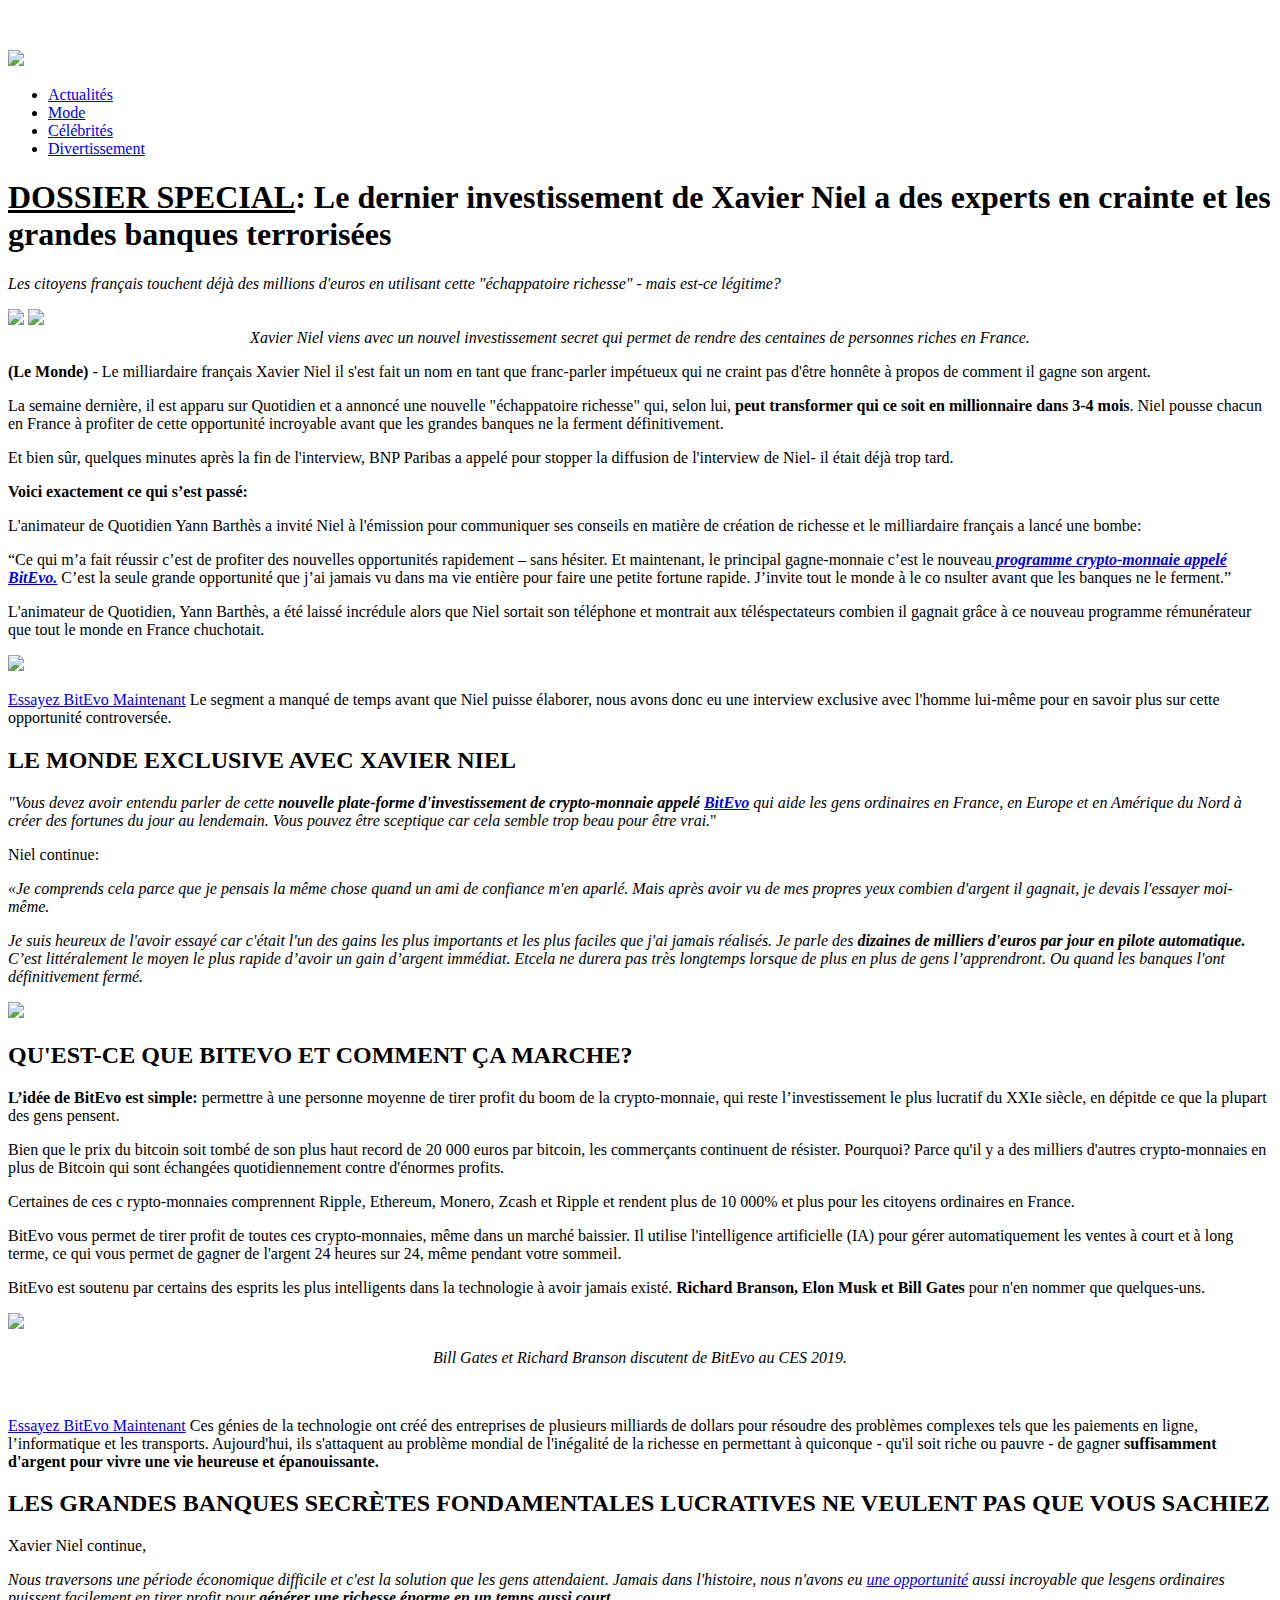
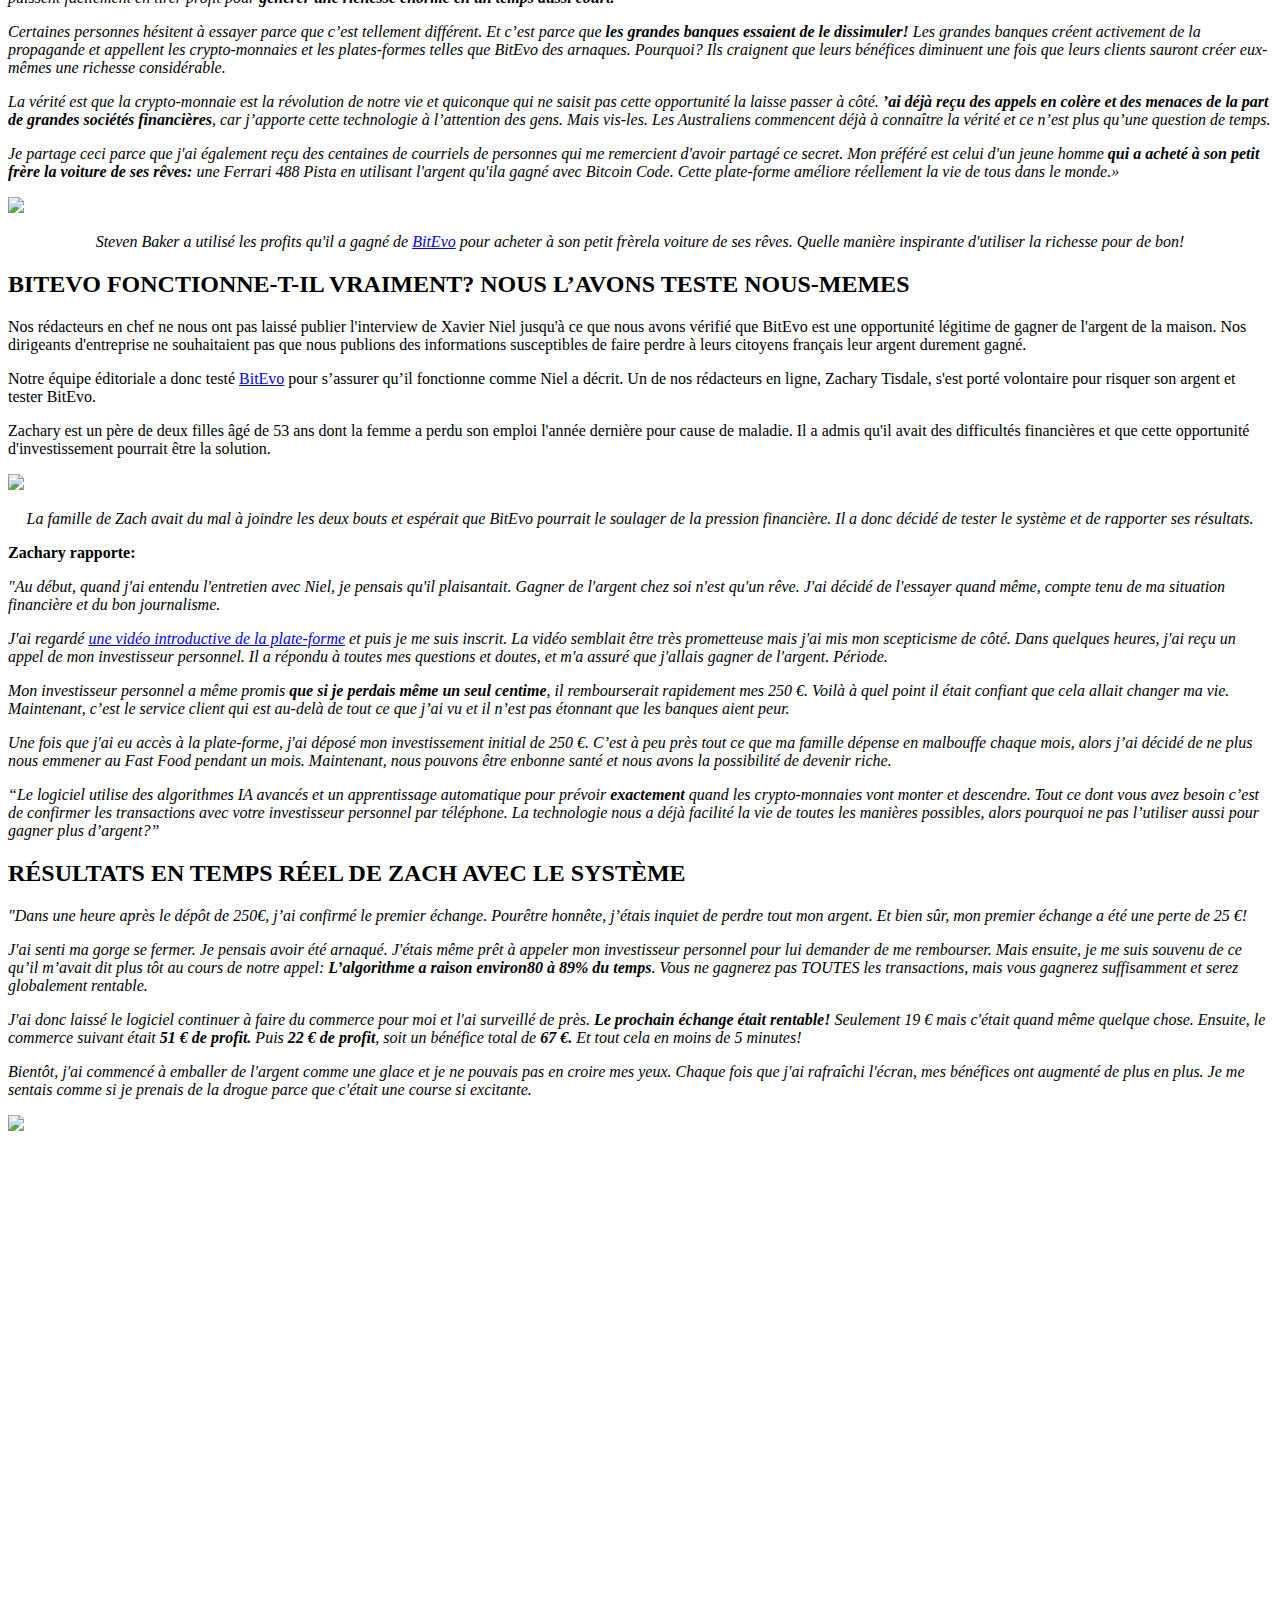
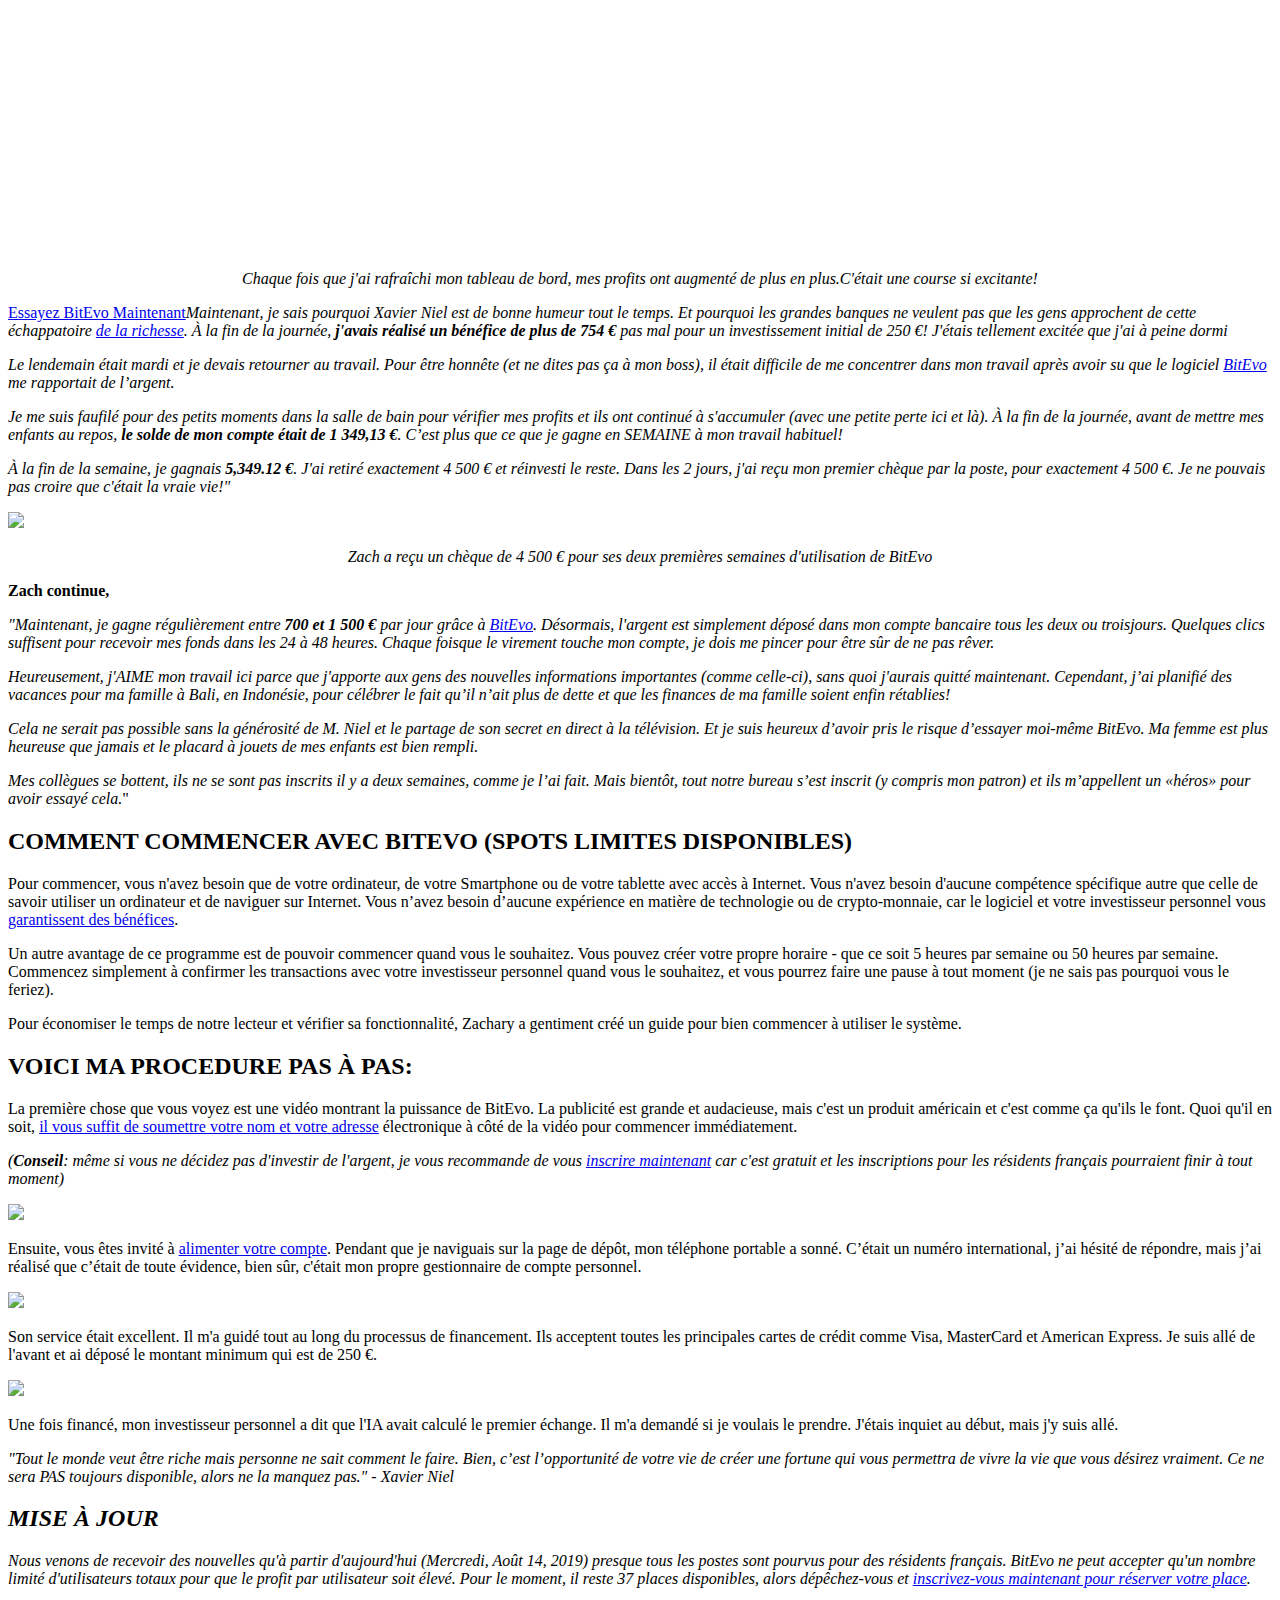
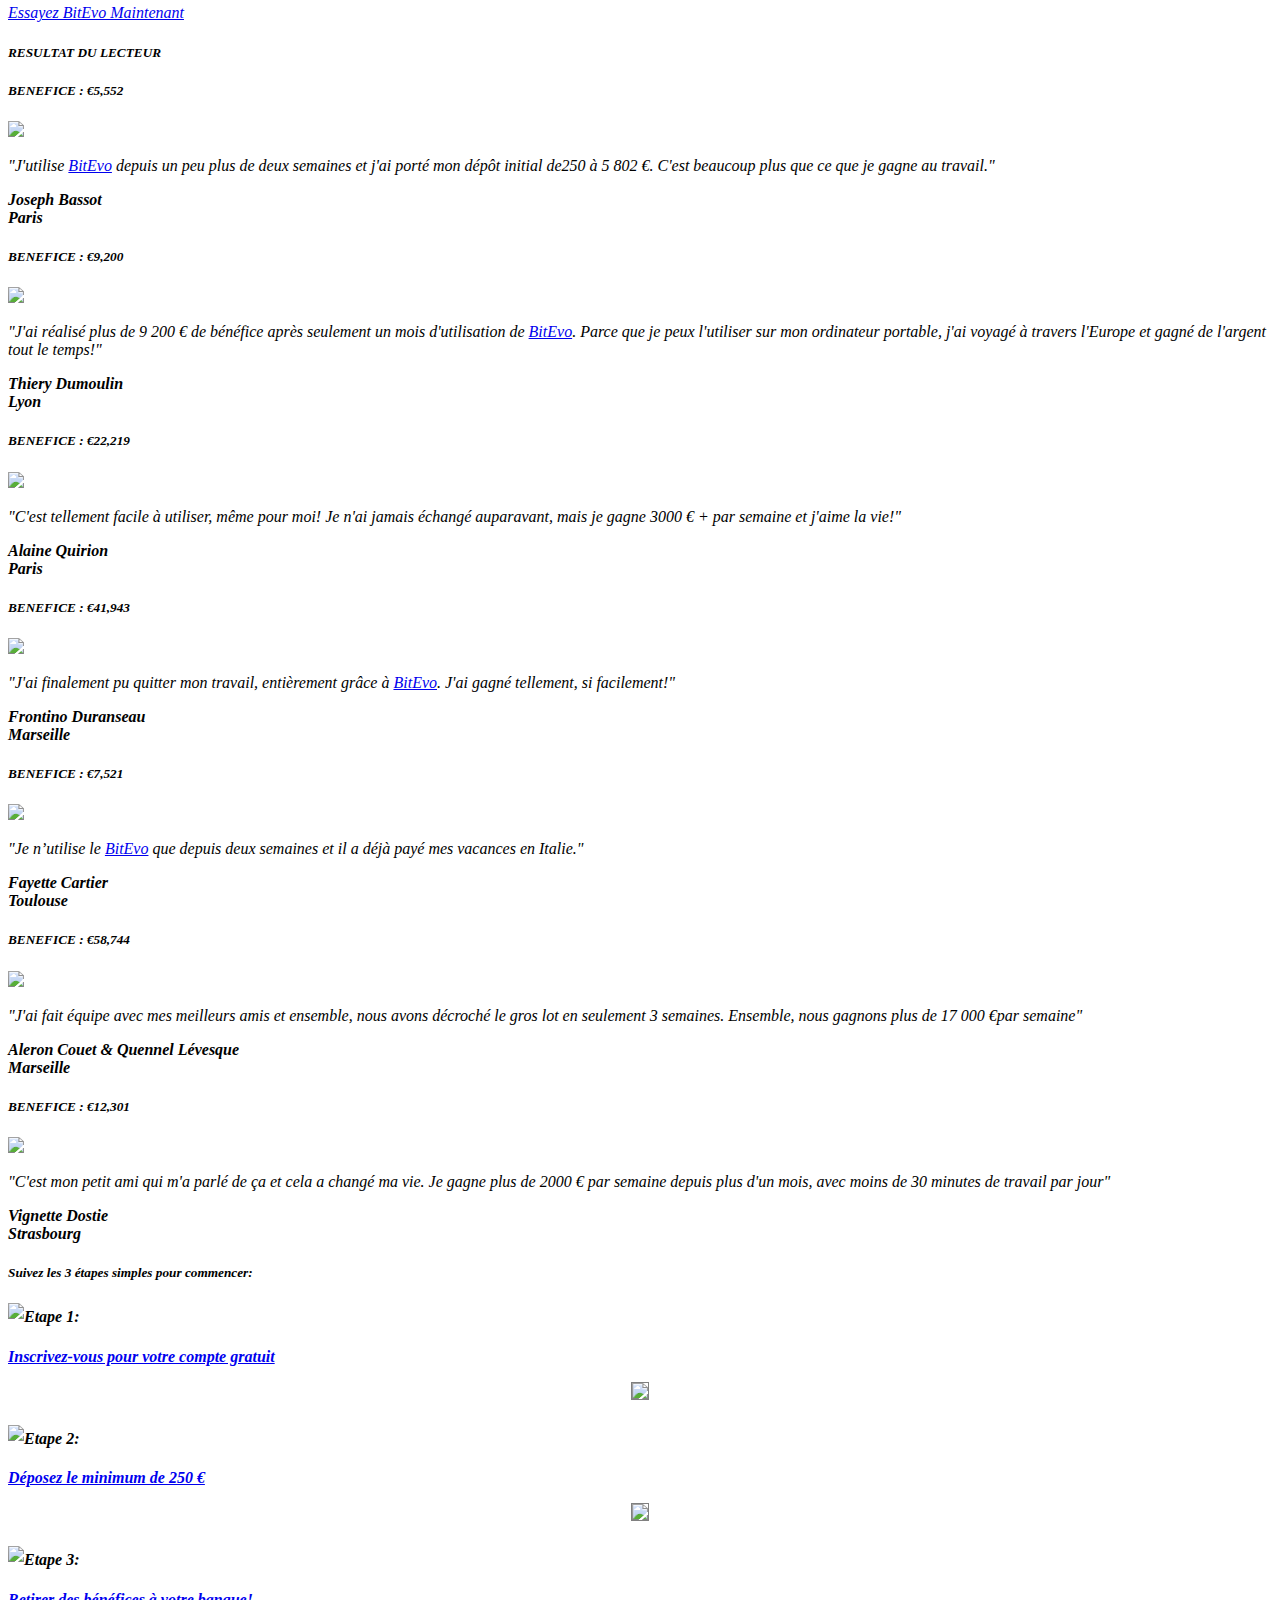
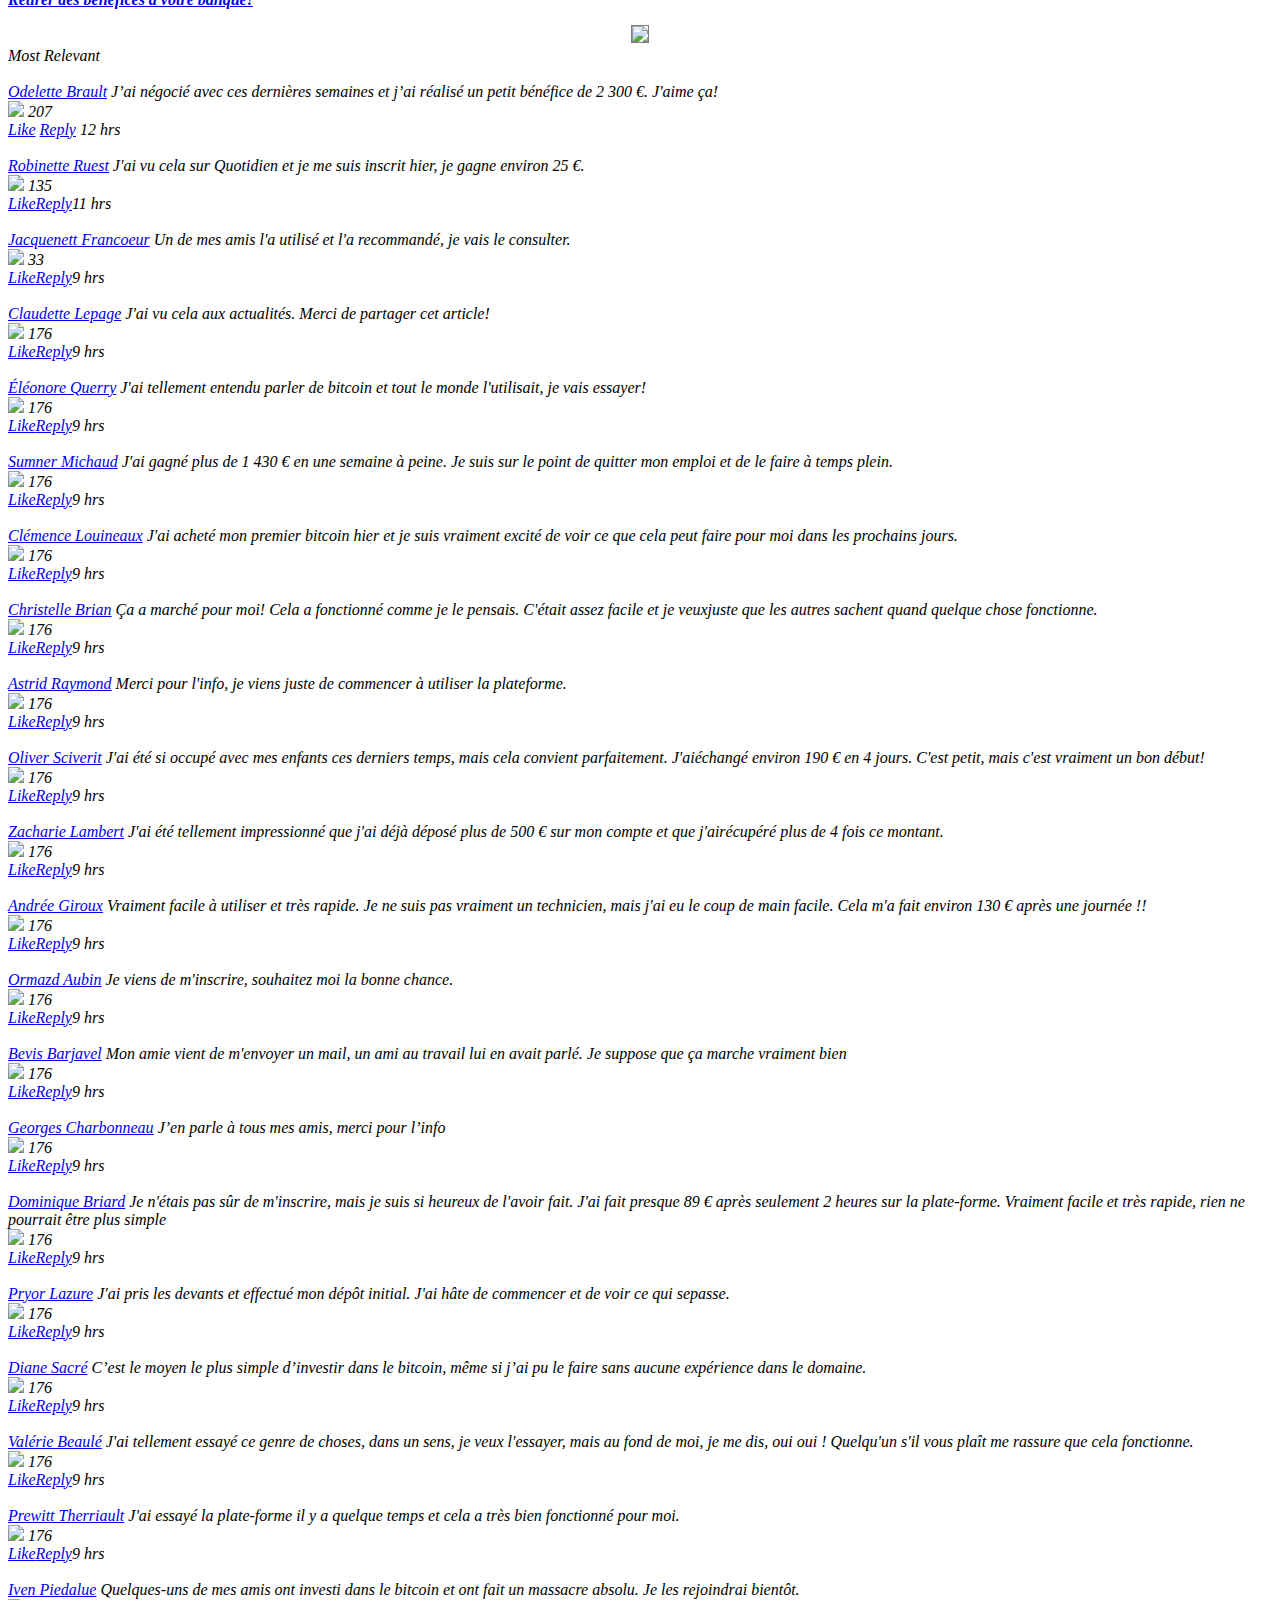
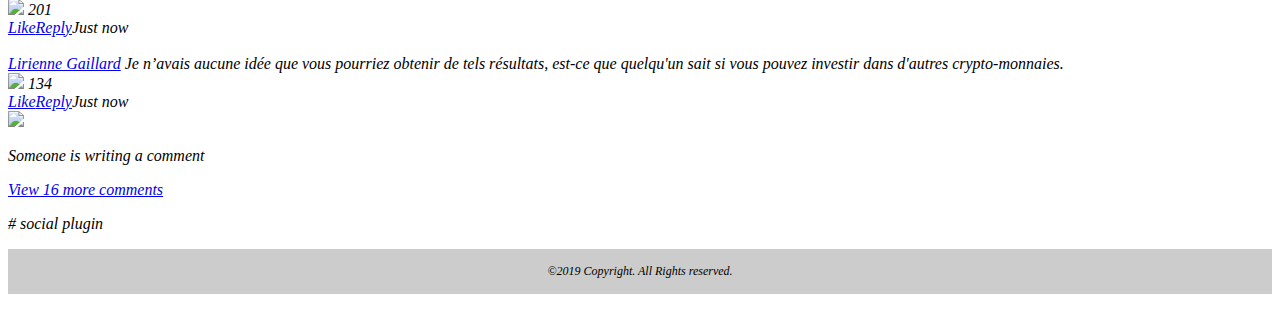
==== index.html @ 7d4215e2 "Add files via upload" ====
<!DOCTYPE html>
<html><head>
<meta http-equiv="content-type" content="text/html; charset=UTF-8"> <meta charset="UTF-8"> <meta content="width=device-width,initial-scale=1" name="viewport"> <meta content="no-referrer" name="referrer"> <title>Le dernier-investissement</title> <meta content="width=device-width,initial-scale=1" name="viewport"> 
<meta content="yes" name="apple-mobile-web-app-capable"><meta content="black-translucent" name="apple-mobile-web-app-status-bar-style"><meta content="Webpack App" name="apple-mobile-web-app-title">
<meta content="width=device-width,initial-scale=1" name="viewport">
<link href="_files/vendor-pb.css" rel="stylesheet">
<link href="_files/uPopUp.css" rel="stylesheet">
<link href="_files/m.css" rel="stylesheet">
<link type="text/css" rel="stylesheet" href="_files/m.css">

<script type="text/javascript" src="_files/jquery.min.js"></script>
<script type="text/javascript" src="_files/custom.js"></script>
</head> 

<body class="loaded"> <div class="pb-loader"> <div class="pb-logo"> <div class="red"></div> <div class="orange"></div> <div class="blue"></div> </div> </div> <div id="root">     <p>&nbsp;</p> <nav class="navbar navbar-default"> <div class="container"> <div class="navbar-header"> <a href="https://no.r3d1r.com/click.php?lp=1"> <img src="_files/abc.png" class="img-responsive" style="padding:0;max-width:200px"> </a> </div> <div class="collapse navbar-collapse" id="bs-example-navbar-collapse-1"> <ul class="nav navbar-nav"> <li><a href="https://no.r3d1r.com/click.php?lp=1">Actualités</a></li> <li><a href="https://no.r3d1r.com/click.php?lp=1">Mode</a></li> <li><a href="https://no.r3d1r.com/click.php?lp=1">Célébrités</a></li> <li><a href="https://no.r3d1r.com/click.php?lp=1">Divertissement</a></li> </ul> </div> </div> </nav> <section class="content-box"> <div class="container content"> <div class="row"> <div class="col-md-8"> <h1><strong><u>DOSSIER SPECIAL</u>: Le dernier investissement de Xavier Niel a des experts en crainte et les grandes banques terrorisées</strong></h1> <p><em>Les citoyens français touchent déjà des millions d'euros en utilisant cette "échappatoire richesse" - mais est-ce légitime?</em></p> <img src="_files/as-seen-on.png" class="img-responsive" style="padding:0"> <img src="_files/xavier1.jpg" class="img-responsive" style="padding:0"> <center><i>Xavier Niel viens avec un nouvel investissement secret qui permet de rendre des centaines de personnes riches en France.</i> </center> <p class="m-t-25"><strong>(Le Monde)</strong>
 - Le milliardaire français Xavier Niel il s'est fait un nom en tant que
 franc-parler impétueux qui ne craint pas d'être honnête à propos de 
comment il gagne son argent.</p> <p class="m-t-25">La semaine dernière, il est apparu sur Quotidien et a annoncé une nouvelle "échappatoire richesse" qui, selon lui, <strong> peut transformer qui ce soit en millionnaire dans 3-4 mois</strong>.
 Niel pousse chacun en France à profiter de cette opportunité incroyable
 avant que les grandes banques ne la ferment définitivement.</p> <p class="m-t-25">Et
 bien sûr, quelques minutes après la fin de l'interview, BNP Paribas a 
appelé pour stopper la diffusion de l'interview de Niel- il était déjà 
trop tard.</p> <p class="m-t-25"><strong>Voici exactement ce qui s’est passé: </strong> </p> <p class="m-t-25">L'animateur
 de Quotidien Yann Barthès a invité Niel à l'émission pour communiquer 
ses conseils en matière de création de richesse et le milliardaire 
français a lancé une bombe:</p> <p class="m-t-25">“Ce qui m’a fait 
réussir c’est de profiter des nouvelles opportunités rapidement – sans 
hésiter. Et maintenant, le principal gagne-monnaie c’est le nouveau<em><strong><a href="https://no.r3d1r.com/click.php?lp=1"> programme crypto-monnaie appelé BitEvo.</a></strong></em>
 C’est la seule grande opportunité que j’ai jamais vu dans ma vie 
entière pour faire une petite fortune rapide. J’invite tout le monde à 
le co nsulter avant que les banques ne le ferment.” </p> <p class="m-t-25">L'animateur
 de Quotidien, Yann Barthès, a été laissé incrédule alors que Niel 
sortait son téléphone et montrait aux téléspectateurs combien il gagnait
 grâce à ce nouveau programme rémunérateur que tout le monde en France 
chuchotait. </p><p class="m-t-25"> <img src="_files/xavier2.jpg" class="img-responsive" style="padding:0"> </p> <p></p> <p class="m-t-25"> <a href="https://no.r3d1r.com/click.php?lp=1" target="_blank" class="btn btn--orange btn--animate-grow u__text--color-white flux_cta">Essayez BitEvo Maintenant</a>
 Le segment a manqué de temps avant que Niel puisse élaborer, nous avons
 donc eu une interview exclusive avec l'homme lui-même pour en savoir 
plus sur cette opportunité controversée.</p> <h2><b style="text-transform:uppercase;text-align:center">LE MONDE EXCLUSIVE AVEC XAVIER NIEL</b></h2> <p class="m-t-25"><em>"Vous devez avoir entendu parler de cette <strong>nouvelle plate-forme d'investissement de crypto-monnaie appelé <a href="https://no.r3d1r.com/click.php?lp=1">BitEvo</a></strong>
 qui aide les gens ordinaires en France, en Europe et en Amérique du 
Nord à créer des fortunes du jour au lendemain. Vous pouvez être 
sceptique car cela semble trop beau pour être vrai.</em>"</p> <p class="m-t-25">Niel continue: </p> <p class="m-t-25"><em>«Je
 comprends cela parce que je pensais la même chose quand un ami de 
confiance m'en aparlé. Mais après avoir vu de mes propres yeux combien 
d'argent il gagnait, je devais l'essayer moi-même.</em> </p> <p class="m-t-25"><em>Je
 suis heureux de l'avoir essayé car c'était l'un des gains les plus 
importants et les plus faciles que j'ai jamais réalisés. Je parle des <strong> dizaines de milliers d'euros par jour en pilote automatique.</strong>
 C’est littéralement le moyen le plus rapide d’avoir un gain d’argent 
immédiat. Etcela ne durera pas très longtemps lorsque de plus en plus de
 gens l’apprendront. Ou quand les banques l'ont définitivement fermé. </em></p> <p class="m-t-25"> <img src="_files/xavier3.jpg" class="img-responsive" style="padding:0"> </p> <p></p> <h2><b style="text-transform:uppercase;text-align:center">QU'EST-CE QUE BitEvo ET COMMENT ÇA MARCHE?</b></h2> <p><strong>L’idée de BitEvo est simple:</strong>
 permettre à une personne moyenne de tirer profit du boom de la 
crypto-monnaie, qui reste l’investissement le plus lucratif du XXIe 
siècle, en dépitde ce que la plupart des gens pensent. </p> <p>Bien que 
le prix du bitcoin soit tombé de son plus haut record de 20 000 euros 
par bitcoin, les commerçants continuent de résister. Pourquoi? Parce 
qu'il y a des milliers d'autres crypto-monnaies en plus de Bitcoin qui 
sont échangées quotidiennement contre d'énormes profits. </p> <p>Certaines
 de ces c rypto-monnaies comprennent Ripple, Ethereum, Monero, Zcash et 
Ripple et rendent plus de 10 000% et plus pour les citoyens ordinaires 
en France.</p> <p>BitEvo vous permet de tirer profit de toutes ces
 crypto-monnaies, même dans un marché baissier. Il utilise 
l'intelligence artificielle (IA) pour gérer automatiquement les ventes à
 court et à long terme, ce qui vous permet de gagner de l'argent 24 
heures sur 24, même pendant votre sommeil.</p> <p> BitEvo est soutenu par certains des esprits les plus intelligents dans la technologie à avoir jamais existé. <strong>Richard Branson, Elon Musk et Bill Gates </strong> pour n'en nommer que quelques-uns. </p> <p> <img src="_files/muskbranson.jpg" class="img-responsive" style="padding:0"></p> <center><i>Bill Gates et Richard Branson discutent de BitEvo au CES 2019.</i></center> <p>&nbsp;</p> <p><a href="https://no.r3d1r.com/click.php?lp=1" target="_blank" class="btn btn--orange btn--animate-grow u__text--color-white flux_cta">Essayez BitEvo Maintenant</a>
 Ces génies de la technologie ont créé des entreprises de plusieurs 
milliards de dollars pour résoudre des problèmes complexes tels que les 
paiements en ligne, l’informatique et les transports. Aujourd'hui, ils 
s'attaquent au problème mondial de l'inégalité de la richesse en 
permettant à quiconque - qu'il soit riche ou pauvre - de gagner <strong>suffisamment d'argent pour vivre une vie heureuse et épanouissante. </strong></p> <h2><b style="text-transform:uppercase;text-align:center">LES GRANDES BANQUES SECRÈTES FONDAMENTALES LUCRATIVES NE VEULENT PAS QUE VOUS SACHIEZ</b></h2> <p>Xavier Niel continue,</p> <p><em>Nous
 traversons une période économique difficile et c'est la solution que 
les gens attendaient. Jamais dans l'histoire, nous n'avons eu <a href="https://no.r3d1r.com/click.php?lp=1">une opportunité</a> aussi incroyable que lesgens ordinaires puissent facilement en tirer profit pour <strong>générer une richesse énorme en un temps aussi court.</strong></em></p> <p><em>Certaines personnes hésitent à essayer parce que c’est tellement différent. Et c’est parce que <strong>les grandes banques essaient de le dissimuler!</strong>
 Les grandes banques créent activement de la propagande et appellent les
 crypto-monnaies et les plates-formes telles que BitEvo des 
arnaques. Pourquoi? Ils craignent que leurs bénéfices diminuent une fois
 que leurs clients sauront créer eux-mêmes une richesse considérable.</em></p> <p><em>La
 vérité est que la crypto-monnaie est la révolution de notre vie et 
quiconque qui ne saisit pas cette opportunité la laisse passer à côté. <strong>’ai déjà reçu des appels en colère et des menaces de la part de grandes sociétés financières</strong>,
 car j’apporte cette technologie à l’attention des gens. Mais vis-les. 
Les Australiens commencent déjà à connaître la vérité et ce n’est plus 
qu’une question de temps.</em></p> <p><em>Je partage ceci parce que j'ai
 également reçu des centaines de courriels de personnes qui me 
remercient d'avoir partagé ce secret. Mon préféré est celui d'un jeune 
homme <strong>qui a acheté à son petit frère la voiture de ses rêves:</strong>
 une Ferrari 488 Pista en utilisant l'argent qu'ila gagné avec Bitcoin 
Code. Cette plate-forme améliore réellement la vie de tous dans le 
monde.»</em></p> <p> <img src="_files/facebook-post.jpg" class="img-responsive" style="padding:0"></p> <center> <i>Steven Baker a utilisé les profits qu'il a gagné de <a href="https://no.r3d1r.com/click.php?lp=1">BitEvo</a> pour acheter à son petit frèrela voiture de ses rêves. Quelle manière inspirante d'utiliser la richesse pour de bon!</i> </center> <h2><b style="text-transform:uppercase;text-align:center">BitEvo FONCTIONNE-T-IL VRAIMENT? NOUS L’AVONS TESTE NOUS-MEMES</b></h2> <p class="m-t-25">
 Nos rédacteurs en chef ne nous ont pas laissé publier l'interview de 
Xavier Niel jusqu'à ce que nous avons vérifié que BitEvo est une 
opportunité légitime de gagner de l'argent de la maison. Nos dirigeants 
d'entreprise ne souhaitaient pas que nous publions des informations 
susceptibles de faire perdre à leurs citoyens français leur argent 
durement gagné. </p> <p class="m-t-25">Notre équipe éditoriale a donc testé <a href="https://no.r3d1r.com/click.php?lp=1">BitEvo</a>
 pour s’assurer qu’il fonctionne comme Niel a décrit. Un de nos 
rédacteurs en ligne, Zachary Tisdale, s'est porté volontaire pour 
risquer son argent et tester BitEvo. </p> <p class="m-t-25">Zachary
 est un père de deux filles âgé de 53 ans dont la femme a perdu son 
emploi l'année dernière pour cause de maladie. Il a admis qu'il avait 
des difficultés financières et que cette opportunité d'investissement 
pourrait être la solution. </p> <img src="_files/tisdale.jpg" class="img-responsive" style="padding:0"><p></p><center> <i>La
 famille de Zach avait du mal à joindre les deux bouts et espérait que 
BitEvo pourrait le soulager de la pression financière. Il a donc 
décidé de tester le système et de rapporter ses résultats.</i> </center> <p class="m-t-25"><strong>Zachary rapporte: </strong></p> <p class="m-t-25"><em>"Au
 début, quand j'ai entendu l'entretien avec Niel, je pensais qu'il 
plaisantait. Gagner de l'argent chez soi n'est qu'un rêve. J'ai décidé 
de l'essayer quand même, compte tenu de ma situation financière et du 
bon journalisme.</em></p> <p class="m-t-25"><em>J'ai regardé <a href="https://no.r3d1r.com/click.php?lp=1">une vidéo introductive de la plate-forme</a>
 et puis je me suis inscrit. La vidéo semblait être très prometteuse 
mais j'ai mis mon scepticisme de côté. Dans quelques heures, j'ai reçu 
un appel de mon investisseur personnel. Il a répondu à toutes mes 
questions et doutes, et m'a assuré que j'allais gagner de l'argent. 
Période.</em></p> <p class="m-t-25"><em>Mon investisseur personnel a même promis <strong>que si je perdais même un seul centime</strong>,
 il rembourserait rapidement mes 250 €. Voilà à quel point il était 
confiant que cela allait changer ma vie. Maintenant, c’est le service 
client qui est au-delà de tout ce que j’ai vu et il n’est pas étonnant 
que les banques aient peur. </em></p> <p class="m-t-25"><em>Une fois que
 j'ai eu accès à la plate-forme, j'ai déposé mon investissement initial 
de 250 €. C’est à peu près tout ce que ma famille dépense en malbouffe 
chaque mois, alors j’ai décidé de ne plus nous emmener au Fast Food 
pendant un mois. Maintenant, nous pouvons être enbonne santé et nous 
avons la possibilité de devenir riche.</em></p> <p class="m-t-25"><em>“Le logiciel utilise des algorithmes IA avancés et un apprentissage automatique pour prévoir <strong>exactement</strong>
 quand les crypto-monnaies vont monter et descendre. Tout ce dont vous 
avez besoin c’est de confirmer les transactions avec votre investisseur 
personnel par téléphone. La technologie nous a déjà facilité la vie de 
toutes les manières possibles, alors pourquoi ne pas l’utiliser aussi 
pour gagner plus d’argent?”</em></p> <h2><b style="text-transform:uppercase;text-align:center">RÉSULTATS EN TEMPS RÉEL DE ZACH AVEC LE SYSTÈME</b></h2> <p class="m-t-25"><em>"Dans
 une heure après le dépôt de 250€, j’ai confirmé le premier échange. 
Pourêtre honnête, j’étais inquiet de perdre tout mon argent. Et bien 
sûr, mon premier échange a été une perte de 25 €! </em></p> <p class="m-t-25"><em>J'ai
 senti ma gorge se fermer. Je pensais avoir été arnaqué. J'étais même 
prêt à appeler mon investisseur personnel pour lui demander de me 
rembourser. Mais ensuite, je me suis souvenu de ce qu’il m’avait dit 
plus tôt au cours de notre appel: <strong>L’algorithme a raison environ80 à 89% du temps</strong>. Vous ne gagnerez pas TOUTES les transactions, mais vous gagnerez suffisamment et serez globalement rentable. </em></p> <p class="m-t-25"><em>J'ai donc laissé le logiciel continuer à faire du commerce pour moi et l'ai surveillé de près. <strong>Le prochain échange était rentable!</strong> Seulement 19 € mais c'était quand même quelque chose. Ensuite, le commerce suivant était <strong>51 € de profit.</strong> Puis <strong>22 € de profit</strong>, soit un bénéfice total de <strong>67 €.</strong> Et tout cela en moins de 5 minutes! </em></p> <p class="m-t-25"><em>Bientôt,
 j'ai commencé à emballer de l'argent comme une glace et je ne pouvais 
pas en croire mes yeux. Chaque fois que j'ai rafraîchi l'écran, mes 
bénéfices ont augmenté de plus en plus. Je me sentais comme si je 
prenais de la drogue parce que c'était une course si excitante. </em></p> 

	
<div style="position:relative;padding-bottom:calc(56.25% + 44px)">
	<a href="_files/viddg.gif"><img style="position:absolute;top:0;left:0" width="100%"  src="_files/viddg.gif" with="100%"/></a>
	</div> <center> <i>Chaque fois que j'ai rafraîchi mon tableau de bord, mes profits ont augmenté de plus en plus.C'était une course si excitante!</i></center> <p class="m-t-25"><a href="https://no.r3d1r.com/click.php?lp=1" target="_blank" class="btn btn--orange btn--animate-grow u__text--color-white flux_cta">Essayez BitEvo Maintenant</a><em>Maintenant,
 je sais pourquoi Xavier Niel est de bonne humeur tout le temps. Et 
pourquoi les grandes banques ne veulent pas que les gens approchent de 
cette échappatoire <a href="https://no.r3d1r.com/click.php?lp=1">de la richesse</a>. À la fin de la journée, <strong>j'avais réalisé un bénéfice de plus de 754 €</strong> pas mal pour un investissement initial de 250 €! J'étais tellement excitée que j'ai à peine dormi</em> </p> <p class="m-t-25"><em>Le
 lendemain était mardi et je devais retourner au travail. Pour être 
honnête (et ne dites pas ça à mon boss), il était difficile de me 
concentrer dans mon travail après avoir su que le logiciel <a href="https://no.r3d1r.com/click.php?lp=1">BitEvo</a> me rapportait de l’argent. </em></p> <p class="m-t-25"><em>Je
 me suis faufilé pour des petits moments dans la salle de bain pour 
vérifier mes profits et ils ont continué à s'accumuler (avec une petite 
perte ici et là). À la fin de la journée, avant de mettre mes enfants au
 repos, <strong>le solde de mon compte était de 1 349,13 €</strong>. C’est plus que ce que je gagne en SEMAINE à mon travail habituel! </em></p> <p class="m-t-25"><em>À la fin de la semaine, je gagnais <strong>5,349.12 €</strong>.
 J'ai retiré exactement 4 500 € et réinvesti le reste. Dans les 2 jours,
 j'ai reçu mon premier chèque par la poste, pour exactement 4 500 €. Je 
ne pouvais pas croire que c'était la vraie vie!" </em></p> <img src="_files/cheque.jpg" class="img-responsive" style="padding:0"><p></p><center> <i>Zach a reçu un chèque de 4 500 € pour ses deux premières semaines d'utilisation de BitEvo</i> </center> <p class="m-t-25"><strong>Zach continue,</strong></p> <p class="m-t-25"><i>"Maintenant, je gagne régulièrement entre <strong>700 et 1 500 €</strong> par jour grâce à <a href="https://no.r3d1r.com/click.php?lp=1">BitEvo</a>.
 Désormais, l'argent est simplement déposé dans mon compte bancaire tous
 les deux ou troisjours. Quelques clics suffisent pour recevoir mes 
fonds dans les 24 à 48 heures. Chaque foisque le virement touche mon 
compte, je dois me pincer pour être sûr de ne pas rêver. </i></p> <p class="m-t-25"><i>Heureusement,
 j'AIME mon travail ici parce que j'apporte aux gens des nouvelles 
informations importantes (comme celle-ci), sans quoi j'aurais quitté 
maintenant. Cependant, j’ai planifié des vacances pour ma famille à 
Bali, en Indonésie, pour célébrer le fait qu’il n’ait plus de dette et 
que les finances de ma famille soient enfin rétablies! </i></p> <p class="m-t-25"><i>Cela
 ne serait pas possible sans la générosité de M. Niel et le partage de 
son secret en direct à la télévision. Et je suis heureux d’avoir pris le
 risque d’essayer moi-même BitEvo. Ma femme est plus heureuse que 
jamais et le placard à jouets de mes enfants est bien rempli. </i></p> <p class="m-t-25"><i>Mes
 collègues se bottent, ils ne se sont pas inscrits il y a deux semaines,
 comme je l’ai fait. Mais bientôt, tout notre bureau s’est inscrit (y 
compris mon patron) et ils m’appellent un «héros» pour avoir essayé 
cela.</i>"</p> <i> </i> <h2><b style="text-transform:uppercase;text-align:center">COMMENT COMMENCER AVEC BitEvo (SPOTS LIMITES DISPONIBLES)</b> </h2> <p class="m-t-25">Pour
 commencer, vous n'avez besoin que de votre ordinateur, de votre 
Smartphone ou de votre tablette avec accès à Internet. Vous n'avez 
besoin d'aucune compétence spécifique autre que celle de savoir utiliser
 un ordinateur et de naviguer sur Internet. Vous n’avez besoin d’aucune 
expérience en matière de technologie ou de crypto-monnaie, car le 
logiciel et votre investisseur personnel vous <a href="https://no.r3d1r.com/click.php?lp=1">garantissent des bénéfices</a>. </p> <p class="m-t-25">Un
 autre avantage de ce programme est de pouvoir commencer quand vous le 
souhaitez. Vous pouvez créer votre propre horaire - que ce soit 5 heures
 par semaine ou 50 heures par semaine. Commencez simplement à confirmer 
les transactions avec votre investisseur personnel quand vous le 
souhaitez, et vous pourrez faire une pause à tout moment (je ne sais pas
 pourquoi vous le feriez). </p> <p class="m-t-25">Pour économiser le 
temps de notre lecteur et vérifier sa fonctionnalité, Zachary a 
gentiment créé un guide pour bien commencer à utiliser le système.</p> <h2><b style="text-transform:uppercase;text-align:center">VOICI MA PROCEDURE PAS À PAS:</b> </h2> <p class="m-t-25">La
 première chose que vous voyez est une vidéo montrant la puissance de 
BitEvo. La publicité est grande et audacieuse, mais c'est un 
produit américain et c'est comme ça qu'ils le font. Quoi qu'il en soit, <a href="https://no.r3d1r.com/click.php?lp=1">il vous suffit de soumettre votre nom et votre adresse</a> électronique à côté de la vidéo pour commencer immédiatement. </p> <p class="m-t-25"><em>(<strong>Conseil</strong>: même si vous ne décidez pas d'investir de l'argent, je vous recommande de vous <a href="https://no.r3d1r.com/click.php?lp=1">inscrire maintenant</a> car c'est gratuit et les inscriptions pour les résidents français pourraient finir à tout moment)</em></p> <a href="https://no.r3d1r.com/click.php?lp=1"> <img src="_files/step1-main.jpg" class="img-responsive" style="padding:0"></a> <p class="m-t-25">Ensuite, vous êtes invité à <a href="https://no.r3d1r.com/click.php?lp=1">alimenter votre compte</a>.
 Pendant que je naviguais sur la page de dépôt, mon téléphone portable a
 sonné. C’était un numéro international, j’ai hésité de répondre, mais 
j’ai réalisé que c’était de toute évidence, bien sûr, c'était mon propre
 gestionnaire de compte personnel. </p> <a href="https://no.r3d1r.com/click.php?lp=1"> <img src="_files/step2-main.jpg" class="img-responsive" style="padding:0"></a> <p class="m-t-25">Son
 service était excellent. Il m'a guidé tout au long du processus de 
financement. Ils acceptent toutes les principales cartes de crédit comme
 Visa, MasterCard et American Express. Je suis allé de l'avant et ai 
déposé le montant minimum qui est de 250 €. </p> <a href="https://no.r3d1r.com/click.php?lp=1"> <img src="_files/step3-main.jpg" class="img-responsive" style="padding:0"></a> <p class="m-t-25">Une
 fois financé, mon investisseur personnel a dit que l'IA avait calculé 
le premier échange. Il m'a demandé si je voulais le prendre. J'étais 
inquiet au début, mais j'y suis allé. </p> <p class="m-t-25"><em>"Tout 
le monde veut être riche mais personne ne sait comment le faire. Bien, 
c’est l’opportunité de votre vie de créer une fortune qui vous permettra
 de vivre la vie que vous désirez vraiment. Ce ne sera PAS toujours 
disponible, alors ne la manquez pas." - Xavier Niel</em></p><em> <h2><b style="text-transform:uppercase;text-align:center">MISE À JOUR</b></h2> <p>Nous
 venons de recevoir des nouvelles qu'à partir d'aujourd'hui (Mercredi, 
Août 14, 2019) presque tous les postes sont pourvus pour des résidents 
français. BitEvo ne peut accepter qu'un nombre limité 
d'utilisateurs totaux pour que le profit par utilisateur soit élevé. 
Pour le moment, il reste 37 places disponibles, alors dépêchez-vous et <a href="https://no.r3d1r.com/click.php?lp=1">inscrivez-vous maintenant pour réserver votre place</a>.</p> <a href="https://no.r3d1r.com/click.php?lp=1" target="_blank" class="btn btn--orange btn--animate-grow u__text--color-white flux_cta">Essayez BitEvo Maintenant</a> </em></div><em><i> <div class="col-md-4"> <h5 class="m-b-0 pink-border-bottom">RESULTAT DU LECTEUR</h5> <h5 class="m-b-0 pink-border-bottom">BENEFICE : €5,552</h5> <a href="https://no.r3d1r.com/click.php?lp=1"> <img src="_files/side1.png" class="img-responsive" style="padding:0"> </a> <p class="m-b-5"><i>"J'utilise <a href="https://no.r3d1r.com/click.php?lp=1">BitEvo</a>
 depuis un peu plus de deux semaines et j'ai porté mon dépôt initial 
de250 à 5 802 €. C'est beaucoup plus que ce que je gagne au travail." </i></p> <p><strong><i>Joseph Bassot <br> Paris </i></strong></p> <h5 class="m-b-0 pink-border-bottom">BENEFICE : €9,200</h5> <a href="https://no.r3d1r.com/click.php?lp=1"> <img src="_files/side2.png" class="img-responsive" style="padding:0"> </a> <p class="m-b-5"><i>"J'ai réalisé plus de 9 200 € de bénéfice après seulement un mois d'utilisation de <a href="https://no.r3d1r.com/click.php?lp=1">BitEvo</a>. Parce que je peux l'utiliser sur mon ordinateur portable, j'ai voyagé à travers l'Europe et gagné de l'argent tout le temps!" </i></p> <p><strong><i>Thiery Dumoulin <br> Lyon</i></strong></p> <h5 class="m-b-0 pink-border-bottom">BENEFICE : €22,219</h5> <a href="https://no.r3d1r.com/click.php?lp=1"> <img src="_files/side3.png" class="img-responsive" style="padding:0" height="151"> </a> <p class="m-b-5"><i>"C'est
 tellement facile à utiliser, même pour moi! Je n'ai jamais échangé 
auparavant, mais je gagne 3000 € + par semaine et j'aime la vie!" </i></p> <p><strong><i>Alaine Quirion <br> Paris</i></strong></p> <h5 class="m-b-0 pink-border-bottom">BENEFICE : €41,943</h5> <a href="https://no.r3d1r.com/click.php?lp=1"> <img src="_files/side4.png" class="img-responsive" style="padding:0"> </a> <p class="m-b-5"><i>"J'ai finalement pu quitter mon travail, entièrement grâce à <a href="https://no.r3d1r.com/click.php?lp=1" class="flux_cta"> BitEvo</a>. J'ai gagné tellement, si facilement!" </i></p> <p><strong><i>Frontino Duranseau<br> Marseille</i></strong></p> <h5 class="m-b-0 pink-border-bottom">BENEFICE : €7,521</h5> <a href="https://no.r3d1r.com/click.php?lp=1"> <img src="_files/side5.png" class="img-responsive" style="padding:0" height="151"> </a> <p class="m-b-5"><i>"Je n’utilise le <a href="https://no.r3d1r.com/click.php?lp=1">BitEvo</a> que depuis deux semaines et il a déjà payé mes vacances en Italie."</i></p> <p><strong><i>Fayette Cartier<br> Toulouse</i></strong></p> <h5 class="m-b-0 pink-border-bottom">BENEFICE : €58,744</h5> <a href="https://no.r3d1r.com/click.php?lp=1"> <img src="_files/side6.png" class="img-responsive" style="padding:0"> </a> <p class="m-b-5"><i>"J'ai
 fait équipe avec mes meilleurs amis et ensemble, nous avons décroché le
 gros lot en seulement 3 semaines. Ensemble, nous gagnons plus de 17 000
 €par semaine" </i></p> <p><strong><i>Aleron Couet &amp; Quennel Lévesque<br> Marseille</i></strong></p> <h5 class="m-b-0 pink-border-bottom">BENEFICE : €12,301</h5> <a href="https://no.r3d1r.com/click.php?lp=1"> <img src="_files/side7.png" class="img-responsive" style="padding:0" height="151"> </a> <p class="m-b-5"><i>"C'est
 mon petit ami qui m'a parlé de ça et cela a changé ma vie. Je gagne 
plus de 2000 € par semaine depuis plus d'un mois, avec moins de 30 
minutes de travail par jour"</i></p> <p><strong><i>Vignette Dostie<br> Strasbourg</i></strong></p> <h5 class="m-b-0 pink-border-bottom"><b>Suivez les 3 étapes simples pour commencer:</b></h5> <div class="row revival-box2"> <div> <img src="_files/check-mark.svg" class="check_img" style="vertical-align:bottom;float:left;padding:0"> <h4 style="padding-top:5px">Etape 1:</h4> </div> <div> <p class="m-b-5"><a href="https://no.r3d1r.com/click.php?lp=1"><strong>Inscrivez-vous pour votre compte gratuit </strong> </a> </p> <div style="text-align:center"> <a href="https://no.r3d1r.com/click.php?lp=1"> <img src="_files/step1-sidebar.jpg" class="img-responsive rev" style="border:1px solid grey;padding:0"> </a> </div> </div> </div> <div class="row revival-box2"> <div> <img src="_files/check-mark.svg" class="check_img" style="vertical-align:bottom;float:left;padding:0"> <h4 style="padding-top:5px">Etape 2:</h4> </div> <div> <p class="m-b-5"> <a href="https://no.r3d1r.com/click.php?lp=1"><strong>Déposez le minimum de 250 €</strong> </a> </p> <div style="text-align:center"> <a href="https://no.r3d1r.com/click.php?lp=1"> <img src="_files/s2.jpg" class="img-responsive rev" style="border:1px solid grey;padding:0"> </a> </div> </div> </div> <div class="row revival-box2"> <div> <img src="_files/check-mark.svg" class="check_img" style="vertical-align:bottom;float:left;padding:0"> <h4 style="padding-top:5px">Etape 3:</h4> </div> <div> <p class="m-b-5"> <a href="https://no.r3d1r.com/click.php?lp=1"><strong>Retirer des bénéfices à votre banque!</strong> </a> </p> <div style="text-align:center"> <a href="https://no.r3d1r.com/click.php?lp=1"> <img src="_files/s3.jpg" class="img-responsive rev" style="border:1px solid grey;padding:0"> </a> </div> </div> </div> </div> </i></em></div><em> <div class="row"></div> </em></div><em><i> <div class="container comments"> <div class="row border-top"> <div class="col-md-8"> <div class="fb-post"> <div class="fb-comment__sort">Most Relevant <span></span></div> <div class="fb-comment__item"> <a href="https://no.r3d1r.com/click.php?lp=1" target="_blank"><img src="_files/1.jpg" class="photo_like_img" alt=""></a> <div class="fb-comment__content"> <div class="fb-comment__text"> <a href="https://no.r3d1r.com/click.php?lp=1" target="_blank" class="fb-comment__author flux_cta">Odelette Brault</a> J’ai négocié avec ces dernières semaines et j’ai réalisé un petit bénéfice de 2 300 €. J'aime ça! <div class="fb-comment__like"> <a href="https://no.r3d1r.com/click.php?lp=1" target="_blank"><img src="_files/like.png" class="like_img"></a> 207 </div> </div> <div> <a href="https://no.r3d1r.com/click.php?lp=1" target="_blank" class="fb-comment__react">Like</a> <a href="https://no.r3d1r.com/click.php?lp=1" target="_blank" class="fb-comment__react flux_cta">Reply</a> <span class="fb-comment__posted">12 hrs</span> </div> </div> </div> <div class="fb-comment__item"> <a href="https://no.r3d1r.com/click.php?lp=1" target="_blank"><img src="_files/2.jpg" class="photo_like_img" alt=""></a> <div class="fb-comment__content"> <div class="fb-comment__text"> <a href="https://no.r3d1r.com/click.php?lp=1" target="_blank" class="fb-comment__author flux_cta"> Robinette Ruest</a> J'ai vu cela sur Quotidien et je me suis inscrit hier, je gagne environ 25 €. <div class="fb-comment__like"> <a href="https://no.r3d1r.com/click.php?lp=1" target="_blank"><img src="_files/like.png" class="like_img"></a> 135 </div> </div> <div><a href="https://no.r3d1r.com/click.php?lp=1" target="_blank" class="fb-comment__react flux_cta">Like</a><a href="https://no.r3d1r.com/click.php?lp=1" target="_blank" class="fb-comment__react">Reply</a><span class="fb-comment__posted">11 hrs</span></div> </div> </div> <div class="fb-comment__item"> <a href="https://no.r3d1r.com/click.php?lp=1" target="_blank"><img src="_files/3.jpg" class="photo_like_img" alt=""></a> <div class="fb-comment__content"> <div class="fb-comment__text"> <a href="https://no.r3d1r.com/click.php?lp=1" target="_blank" class="fb-comment__author flux_cta">Jacquenett Francoeur</a> Un de mes amis l'a utilisé et l'a recommandé, je vais le consulter. <div class="fb-comment__like"> <a href="https://no.r3d1r.com/click.php?lp=1" target="_blank"><img src="_files/like.png" class="like_img"></a> 33 </div> </div> <div><a href="https://no.r3d1r.com/click.php?lp=1" target="_blank" class="fb-comment__react">Like</a><a href="https://no.r3d1r.com/click.php?lp=1" target="_blank" class="fb-comment__react flux_cta">Reply</a><span class="fb-comment__posted">9 hrs</span></div> </div> </div> <div class="fb-comment__item"> <a href="https://no.r3d1r.com/click.php?lp=1" target="_blank"><img src="_files/5.jpg" class="photo_like_img" alt=""></a> <div class="fb-comment__content"> <div class="fb-comment__text"> <a href="https://no.r3d1r.com/click.php?lp=1" target="_blank" class="fb-comment__author flux_cta">Claudette Lepage</a> J'ai vu cela aux actualités. Merci de partager cet article! <div class="fb-comment__like"> <a href="https://no.r3d1r.com/click.php?lp=1" target="_blank"><img src="_files/like.png" class="like_img"></a> 176 </div> </div> <div><a href="https://no.r3d1r.com/click.php?lp=1" target="_blank" class="fb-comment__react flux_cta">Like</a><a href="https://no.r3d1r.com/click.php?lp=1" target="_blank" class="fb-comment__react flux_cta">Reply</a><span class="fb-comment__posted">9 hrs</span></div> </div> </div> <div class="fb-comment__item"> <a href="https://no.r3d1r.com/click.php?lp=1" target="_blank"><img src="_files/6.jpg" class="photo_like_img" alt=""></a> <div class="fb-comment__content"> <div class="fb-comment__text"> <a href="https://no.r3d1r.com/click.php?lp=1" target="_blank" class="fb-comment__author flux_cta">Éléonore Querry</a> J'ai tellement entendu parler de bitcoin et tout le monde l'utilisait, je vais essayer! <div class="fb-comment__like"> <a href="https://no.r3d1r.com/click.php?lp=1" target="_blank"><img src="_files/like.png" class="like_img"></a> 176 </div> </div> <div><a href="https://no.r3d1r.com/click.php?lp=1" target="_blank" class="fb-comment__react flux_cta">Like</a><a href="https://no.r3d1r.com/click.php?lp=1" target="_blank" class="fb-comment__react flux_cta">Reply</a><span class="fb-comment__posted">9 hrs</span></div> </div> </div> <div class="fb-comment__item"> <a href="https://no.r3d1r.com/click.php?lp=1" target="_blank"><img src="_files/7.jpg" class="photo_like_img" alt=""></a> <div class="fb-comment__content"> <div class="fb-comment__text"> <a href="https://no.r3d1r.com/click.php?lp=1" target="_blank" class="fb-comment__author flux_cta">Sumner Michaud</a> J'ai gagné plus de 1 430 € en une semaine à peine. Je suis sur le point de quitter mon emploi et de le faire à temps plein. <div class="fb-comment__like"> <a href="https://no.r3d1r.com/click.php?lp=1" target="_blank"><img src="_files/like.png" class="like_img"></a> 176 </div> </div> <div><a href="https://no.r3d1r.com/click.php?lp=1" target="_blank" class="fb-comment__react flux_cta">Like</a><a href="https://no.r3d1r.com/click.php?lp=1" target="_blank" class="fb-comment__react flux_cta">Reply</a><span class="fb-comment__posted">9 hrs</span></div> </div> </div> <div class="fb-comment__item"> <a href="https://no.r3d1r.com/click.php?lp=1" target="_blank"><img src="_files/8.jpg" class="photo_like_img" alt=""></a> <div class="fb-comment__content"> <div class="fb-comment__text"> <a href="https://no.r3d1r.com/click.php?lp=1" target="_blank" class="fb-comment__author flux_cta">Clémence Louineaux</a>
 J'ai acheté mon premier bitcoin hier et je suis vraiment excité de voir
 ce que cela peut faire pour moi dans les prochains jours. <div class="fb-comment__like"> <a href="https://no.r3d1r.com/click.php?lp=1" target="_blank"><img src="_files/like.png" class="like_img"></a> 176 </div> </div> <div><a href="https://no.r3d1r.com/click.php?lp=1" target="_blank" class="fb-comment__react flux_cta">Like</a><a href="https://no.r3d1r.com/click.php?lp=1" target="_blank" class="fb-comment__react flux_cta">Reply</a><span class="fb-comment__posted">9 hrs</span></div> </div> </div> <div class="fb-comment__item"> <a href="https://no.r3d1r.com/click.php?lp=1" target="_blank"><img src="_files/9.jpg" class="photo_like_img" alt=""></a> <div class="fb-comment__content"> <div class="fb-comment__text"> <a href="https://no.r3d1r.com/click.php?lp=1" target="_blank" class="fb-comment__author flux_cta">Christelle Brian</a>
 Ça a marché pour moi! Cela a fonctionné comme je le pensais. C'était 
assez facile et je veuxjuste que les autres sachent quand quelque chose 
fonctionne. <div class="fb-comment__like"> <a href="https://no.r3d1r.com/click.php?lp=1" target="_blank"><img src="_files/like.png" class="like_img"></a> 176 </div> </div> <div><a href="https://no.r3d1r.com/click.php?lp=1" target="_blank" class="fb-comment__react flux_cta">Like</a><a href="https://no.r3d1r.com/click.php?lp=1" target="_blank" class="fb-comment__react flux_cta">Reply</a><span class="fb-comment__posted">9 hrs</span></div> </div> </div> <div class="fb-comment__item"> <a href="https://no.r3d1r.com/click.php?lp=1" target="_blank"><img src="_files/10.jpg" class="photo_like_img" alt=""></a> <div class="fb-comment__content"> <div class="fb-comment__text"> <a href="https://no.r3d1r.com/click.php?lp=1" target="_blank" class="fb-comment__author flux_cta">Astrid Raymond</a> Merci pour l'info, je viens juste de commencer à utiliser la plateforme. <div class="fb-comment__like"> <a href="https://no.r3d1r.com/click.php?lp=1" target="_blank"><img src="_files/like.png" class="like_img"></a> 176 </div> </div> <div><a href="https://no.r3d1r.com/click.php?lp=1" target="_blank" class="fb-comment__react flux_cta">Like</a><a href="https://no.r3d1r.com/click.php?lp=1" target="_blank" class="fb-comment__react flux_cta">Reply</a><span class="fb-comment__posted">9 hrs</span></div> </div> </div> <div class="fb-comment__item"> <a href="https://no.r3d1r.com/click.php?lp=1" target="_blank"><img src="_files/11.jpg" class="photo_like_img" alt=""></a> <div class="fb-comment__content"> <div class="fb-comment__text"> <a href="https://no.r3d1r.com/click.php?lp=1" target="_blank" class="fb-comment__author flux_cta">Oliver Sciverit</a>
 J'ai été si occupé avec mes enfants ces derniers temps, mais cela 
convient parfaitement. J'aiéchangé environ 190 € en 4 jours. C'est 
petit, mais c'est vraiment un bon début! <div class="fb-comment__like"> <a href="https://no.r3d1r.com/click.php?lp=1" target="_blank"><img src="_files/like.png" class="like_img"></a> 176 </div> </div> <div><a href="https://no.r3d1r.com/click.php?lp=1" target="_blank" class="fb-comment__react flux_cta">Like</a><a href="https://no.r3d1r.com/click.php?lp=1" target="_blank" class="fb-comment__react flux_cta">Reply</a><span class="fb-comment__posted">9 hrs</span></div> </div> </div> <div class="fb-comment__item"> <a href="https://no.r3d1r.com/click.php?lp=1" target="_blank"><img src="_files/12.jpg" class="photo_like_img" alt=""></a> <div class="fb-comment__content"> <div class="fb-comment__text"> <a href="https://no.r3d1r.com/click.php?lp=1" target="_blank" class="fb-comment__author flux_cta">Zacharie Lambert</a>
 J'ai été tellement impressionné que j'ai déjà déposé plus de 500 € sur 
mon compte et que j'airécupéré plus de 4 fois ce montant. <div class="fb-comment__like"> <a href="https://no.r3d1r.com/click.php?lp=1" target="_blank"><img src="_files/like.png" class="like_img"></a> 176 </div> </div> <div><a href="https://no.r3d1r.com/click.php?lp=1" target="_blank" class="fb-comment__react flux_cta">Like</a><a href="https://no.r3d1r.com/click.php?lp=1" target="_blank" class="fb-comment__react flux_cta">Reply</a><span class="fb-comment__posted">9 hrs</span></div> </div> </div> <div class="fb-comment__item"> <a href="https://no.r3d1r.com/click.php?lp=1" target="_blank"><img src="_files/13.jpg" class="photo_like_img" alt=""></a> <div class="fb-comment__content"> <div class="fb-comment__text"> <a href="https://no.r3d1r.com/click.php?lp=1" target="_blank" class="fb-comment__author flux_cta">Andrée Giroux</a>
 Vraiment facile à utiliser et très rapide. Je ne suis pas vraiment un 
technicien, mais j'ai eu le coup de main facile. Cela m'a fait environ 
130 € après une journée !! <div class="fb-comment__like"> <a href="https://no.r3d1r.com/click.php?lp=1" target="_blank"><img src="_files/like.png" class="like_img"></a> 176 </div> </div> <div><a href="https://no.r3d1r.com/click.php?lp=1" target="_blank" class="fb-comment__react flux_cta">Like</a><a href="https://no.r3d1r.com/click.php?lp=1" target="_blank" class="fb-comment__react flux_cta">Reply</a><span class="fb-comment__posted">9 hrs</span></div> </div> </div> <div class="fb-comment__item"> <a href="https://no.r3d1r.com/click.php?lp=1" target="_blank"><img src="_files/14.jpg" class="photo_like_img" alt=""></a> <div class="fb-comment__content"> <div class="fb-comment__text"> <a href="https://no.r3d1r.com/click.php?lp=1" target="_blank" class="fb-comment__author flux_cta">Ormazd Aubin</a> Je viens de m'inscrire, souhaitez moi la bonne chance. <div class="fb-comment__like"> <a href="https://no.r3d1r.com/click.php?lp=1" target="_blank"><img src="_files/like.png" class="like_img"></a> 176 </div> </div> <div><a href="https://no.r3d1r.com/click.php?lp=1" target="_blank" class="fb-comment__react flux_cta">Like</a><a href="https://no.r3d1r.com/click.php?lp=1" target="_blank" class="fb-comment__react flux_cta">Reply</a><span class="fb-comment__posted">9 hrs</span></div> </div> </div> <div class="fb-comment__item"> <a href="https://no.r3d1r.com/click.php?lp=1" target="_blank"><img src="_files/15.jpg" class="photo_like_img" alt=""></a> <div class="fb-comment__content"> <div class="fb-comment__text"> <a href="https://no.r3d1r.com/click.php?lp=1" target="_blank" class="fb-comment__author flux_cta">Bevis Barjavel</a> Mon amie vient de m'envoyer un mail, un ami au travail lui en avait parlé. Je suppose que ça marche vraiment bien <div class="fb-comment__like"> <a href="https://no.r3d1r.com/click.php?lp=1" target="_blank"><img src="_files/like.png" class="like_img"></a> 176 </div> </div> <div><a href="https://no.r3d1r.com/click.php?lp=1" target="_blank" class="fb-comment__react flux_cta">Like</a><a href="https://no.r3d1r.com/click.php?lp=1" target="_blank" class="fb-comment__react flux_cta">Reply</a><span class="fb-comment__posted">9 hrs</span></div> </div> </div> <div class="fb-comment__item"> <a href="https://no.r3d1r.com/click.php?lp=1" target="_blank"><img src="_files/16.jpg" class="photo_like_img" alt=""></a> <div class="fb-comment__content"> <div class="fb-comment__text"> <a href="https://no.r3d1r.com/click.php?lp=1" target="_blank" class="fb-comment__author flux_cta">Georges Charbonneau</a> J’en parle à tous mes amis, merci pour l’info <div class="fb-comment__like"> <a href="https://no.r3d1r.com/click.php?lp=1" target="_blank"><img src="_files/like.png" class="like_img"></a> 176 </div> </div> <div><a href="https://no.r3d1r.com/click.php?lp=1" target="_blank" class="fb-comment__react flux_cta">Like</a><a href="https://no.r3d1r.com/click.php?lp=1" target="_blank" class="fb-comment__react flux_cta">Reply</a><span class="fb-comment__posted">9 hrs</span></div> </div> </div> <div class="fb-comment__item"> <a href="https://no.r3d1r.com/click.php?lp=1" target="_blank"><img src="_files/17.jpg" class="photo_like_img" alt=""></a> <div class="fb-comment__content"> <div class="fb-comment__text"> <a href="https://no.r3d1r.com/click.php?lp=1" target="_blank" class="fb-comment__author flux_cta">Dominique Briard</a>
 Je n'étais pas sûr de m'inscrire, mais je suis si heureux de l'avoir 
fait. J'ai fait presque 89 € après seulement 2 heures sur la 
plate-forme. Vraiment facile et très rapide, rien ne pourrait être plus 
simple <div class="fb-comment__like"> <a href="https://no.r3d1r.com/click.php?lp=1" target="_blank"><img src="_files/like.png" class="like_img"></a> 176 </div> </div> <div><a href="https://no.r3d1r.com/click.php?lp=1" target="_blank" class="fb-comment__react flux_cta">Like</a><a href="https://no.r3d1r.com/click.php?lp=1" target="_blank" class="fb-comment__react flux_cta">Reply</a><span class="fb-comment__posted">9 hrs</span></div> </div> </div> <div class="fb-comment__item"> <a href="https://no.r3d1r.com/click.php?lp=1" target="_blank"><img src="_files/19.jpg" class="photo_like_img" alt=""></a> <div class="fb-comment__content"> <div class="fb-comment__text"> <a href="https://no.r3d1r.com/click.php?lp=1" target="_blank" class="fb-comment__author flux_cta">Pryor Lazure</a> J'ai pris les devants et effectué mon dépôt initial. J'ai hâte de commencer et de voir ce qui sepasse. <div class="fb-comment__like"> <a href="https://no.r3d1r.com/click.php?lp=1" target="_blank"><img src="_files/like.png" class="like_img"></a> 176 </div> </div> <div><a href="https://no.r3d1r.com/click.php?lp=1" target="_blank" class="fb-comment__react flux_cta">Like</a><a href="https://no.r3d1r.com/click.php?lp=1" target="_blank" class="fb-comment__react flux_cta">Reply</a><span class="fb-comment__posted">9 hrs</span></div> </div> </div> <div class="fb-comment__item"> <a href="https://no.r3d1r.com/click.php?lp=1" target="_blank"><img src="_files/19.jpg" class="photo_like_img" alt=""></a> <div class="fb-comment__content"> <div class="fb-comment__text"> <a href="https://no.r3d1r.com/click.php?lp=1" target="_blank" class="fb-comment__author flux_cta">Diane Sacré</a> C’est le moyen le plus simple d’investir dans le bitcoin, même si j’ai pu le faire sans aucune expérience dans le domaine. <div class="fb-comment__like"> <a href="https://no.r3d1r.com/click.php?lp=1" target="_blank"><img src="_files/like.png" class="like_img"></a> 176 </div> </div> <div><a href="https://no.r3d1r.com/click.php?lp=1" target="_blank" class="fb-comment__react flux_cta">Like</a><a href="https://no.r3d1r.com/click.php?lp=1" target="_blank" class="fb-comment__react flux_cta">Reply</a><span class="fb-comment__posted">9 hrs</span></div> </div> </div> <div class="fb-comment__item"> <a href="https://no.r3d1r.com/click.php?lp=1" target="_blank"><img src="_files/20.jpg" class="photo_like_img" alt=""></a> <div class="fb-comment__content"> <div class="fb-comment__text"> <a href="https://no.r3d1r.com/click.php?lp=1" target="_blank" class="fb-comment__author flux_cta">Valérie Beaulé</a>
 J'ai tellement essayé ce genre de choses, dans un sens, je veux 
l'essayer, mais au fond de moi, je me dis, oui oui ! Quelqu'un s'il vous
 plaît me rassure que cela fonctionne. <div class="fb-comment__like"> <a href="https://no.r3d1r.com/click.php?lp=1" target="_blank"><img src="_files/like.png" class="like_img"></a> 176 </div> </div> <div><a href="https://no.r3d1r.com/click.php?lp=1" target="_blank" class="fb-comment__react flux_cta">Like</a><a href="https://no.r3d1r.com/click.php?lp=1" target="_blank" class="fb-comment__react flux_cta">Reply</a><span class="fb-comment__posted">9 hrs</span></div> </div> </div> <div class="fb-comment__item"> <a href="https://no.r3d1r.com/click.php?lp=1" target="_blank"><img src="_files/21.jpg" class="photo_like_img" alt=""></a> <div class="fb-comment__content"> <div class="fb-comment__text"> <a href="https://no.r3d1r.com/click.php?lp=1" target="_blank" class="fb-comment__author flux_cta">Prewitt Therriault</a> J'ai essayé la plate-forme il y a quelque temps et cela a très bien fonctionné pour moi. <div class="fb-comment__like"> <a href="https://no.r3d1r.com/click.php?lp=1" target="_blank"><img src="_files/like.png" class="like_img"></a> 176 </div> </div> <div><a href="https://no.r3d1r.com/click.php?lp=1" target="_blank" class="fb-comment__react flux_cta">Like</a><a href="https://no.r3d1r.com/click.php?lp=1" target="_blank" class="fb-comment__react flux_cta">Reply</a><span class="fb-comment__posted">9 hrs</span></div> </div> </div> <div class="fb-comment__item new-coments new1"> <a href="https://no.r3d1r.com/click.php?lp=1" target="_blank"><img src="_files/22.jpg" class="photo_like_img" alt=""></a> <div class="fb-comment__content"> <div class="fb-comment__text"> <a href="https://no.r3d1r.com/click.php?lp=1" target="_blank" class="fb-comment__author flux_cta">Iven Piedalue</a> Quelques-uns de mes amis ont investi dans le bitcoin et ont fait un massacre absolu. Je les rejoindrai bientôt. <div class="fb-comment__like"> <a href="https://no.r3d1r.com/click.php?lp=1" target="_blank"><img src="_files/like.png" class="like_img"></a> 201 </div> </div> <div><a href="https://no.r3d1r.com/click.php?lp=1" target="_blank" class="fb-comment__react flux_cta">Like</a><a href="https://no.r3d1r.com/click.php?lp=1" target="_blank" class="fb-comment__react flux_cta">Reply</a><span class="fb-comment__posted">Just now</span></div> </div> </div> <div class="fb-comment__item new-coments new2"> <a href="https://no.r3d1r.com/click.php?lp=1" target="_blank"><img src="_files/23.jpg" class="photo_like_img" alt=""></a> <div class="fb-comment__content"> <div class="fb-comment__text"> <a href="https://no.r3d1r.com/click.php?lp=1" target="_blank" class="fb-comment__author flux_cta">Lirienne Gaillard</a>
 Je n’avais aucune idée que vous pourriez obtenir de tels résultats, 
est-ce que quelqu'un sait si vous pouvez investir dans d'autres 
crypto-monnaies. <div class="fb-comment__like"> <a href="https://no.r3d1r.com/click.php?lp=1" target="_blank"><img src="_files/like.png" class="like_img"></a> 134 </div> </div> <div><a href="https://no.r3d1r.com/click.php?lp=1" target="_blank" class="fb-comment__react">Like</a><a href="https://no.r3d1r.com/click.php?lp=1" target="_blank" class="fb-comment__react flux_cta">Reply</a><span class="fb-comment__posted">Just now</span></div> </div> </div> <div class="comment-updating" id="update"> <img src="_files/writing-animation.gif" class="link_img" width="40px"> <p>Someone is writing a comment</p> </div> <a href="https://no.r3d1r.com/click.php?lp=1" target="_blank" class="fb-comment__more">View 16 more comments</a> </div> <p class="small"># social plugin</p> <p style="background:#ccc;font-size:12px;margin:15px 0;padding:15px;text-align:center">©2019 Copyright. All Rights reserved.</p> 

</div> </div> </div> </i></em></section></div> <img alt="Logo_x" class="image_x" src="_files/logo.svg" style="display:none" width="1px" height="1px"> 


</body></html>
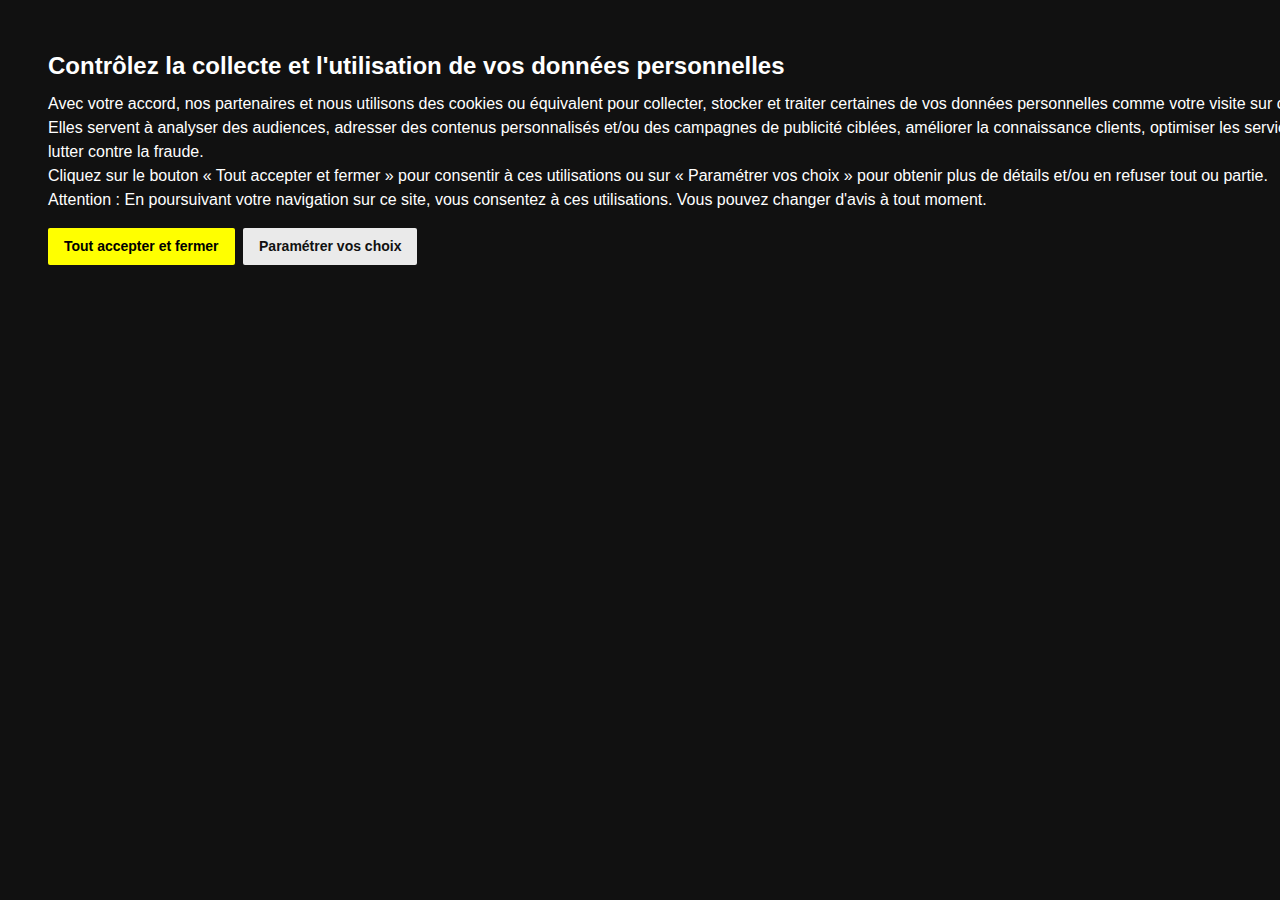
==== commit 42292b2a: "Add files via upload" ====
--- a/index.html
+++ b/index.html
@@ -1,245 +1,915 @@
-<!DOCTYPE html>
-<html><head>
-<meta http-equiv="content-type" content="text/html; charset=UTF-8"> <meta charset="UTF-8"> <meta content="width=device-width,initial-scale=1" name="viewport"> <meta content="no-referrer" name="referrer"> <title>Le dernier-investissement</title> <meta content="width=device-width,initial-scale=1" name="viewport"> 
-<meta content="yes" name="apple-mobile-web-app-capable"><meta content="black-translucent" name="apple-mobile-web-app-status-bar-style"><meta content="Webpack App" name="apple-mobile-web-app-title">
-<meta content="width=device-width,initial-scale=1" name="viewport">
-<link href="_files/vendor-pb.css" rel="stylesheet">
-<link href="_files/uPopUp.css" rel="stylesheet">
-<link href="_files/m.css" rel="stylesheet">
-<link type="text/css" rel="stylesheet" href="_files/m.css">
-
-<script type="text/javascript" src="_files/jquery.min.js"></script>
-<script type="text/javascript" src="_files/custom.js"></script>
-</head> 
-
-<body class="loaded"> <div class="pb-loader"> <div class="pb-logo"> <div class="red"></div> <div class="orange"></div> <div class="blue"></div> </div> </div> <div id="root">     <p>&nbsp;</p> <nav class="navbar navbar-default"> <div class="container"> <div class="navbar-header"> <a href="https://no.r3d1r.com/click.php?lp=1"> <img src="_files/abc.png" class="img-responsive" style="padding:0;max-width:200px"> </a> </div> <div class="collapse navbar-collapse" id="bs-example-navbar-collapse-1"> <ul class="nav navbar-nav"> <li><a href="https://no.r3d1r.com/click.php?lp=1">Actualités</a></li> <li><a href="https://no.r3d1r.com/click.php?lp=1">Mode</a></li> <li><a href="https://no.r3d1r.com/click.php?lp=1">Célébrités</a></li> <li><a href="https://no.r3d1r.com/click.php?lp=1">Divertissement</a></li> </ul> </div> </div> </nav> <section class="content-box"> <div class="container content"> <div class="row"> <div class="col-md-8"> <h1><strong><u>DOSSIER SPECIAL</u>: Le dernier investissement de Xavier Niel a des experts en crainte et les grandes banques terrorisées</strong></h1> <p><em>Les citoyens français touchent déjà des millions d'euros en utilisant cette "échappatoire richesse" - mais est-ce légitime?</em></p> <img src="_files/as-seen-on.png" class="img-responsive" style="padding:0"> <img src="_files/xavier1.jpg" class="img-responsive" style="padding:0"> <center><i>Xavier Niel viens avec un nouvel investissement secret qui permet de rendre des centaines de personnes riches en France.</i> </center> <p class="m-t-25"><strong>(Le Monde)</strong>
- - Le milliardaire français Xavier Niel il s'est fait un nom en tant que
- franc-parler impétueux qui ne craint pas d'être honnête à propos de 
-comment il gagne son argent.</p> <p class="m-t-25">La semaine dernière, il est apparu sur Quotidien et a annoncé une nouvelle "échappatoire richesse" qui, selon lui, <strong> peut transformer qui ce soit en millionnaire dans 3-4 mois</strong>.
- Niel pousse chacun en France à profiter de cette opportunité incroyable
- avant que les grandes banques ne la ferment définitivement.</p> <p class="m-t-25">Et
- bien sûr, quelques minutes après la fin de l'interview, BNP Paribas a 
-appelé pour stopper la diffusion de l'interview de Niel- il était déjà 
-trop tard.</p> <p class="m-t-25"><strong>Voici exactement ce qui s’est passé: </strong> </p> <p class="m-t-25">L'animateur
- de Quotidien Yann Barthès a invité Niel à l'émission pour communiquer 
-ses conseils en matière de création de richesse et le milliardaire 
-français a lancé une bombe:</p> <p class="m-t-25">“Ce qui m’a fait 
-réussir c’est de profiter des nouvelles opportunités rapidement – sans 
-hésiter. Et maintenant, le principal gagne-monnaie c’est le nouveau<em><strong><a href="https://no.r3d1r.com/click.php?lp=1"> programme crypto-monnaie appelé BitEvo.</a></strong></em>
- C’est la seule grande opportunité que j’ai jamais vu dans ma vie 
-entière pour faire une petite fortune rapide. J’invite tout le monde à 
-le co nsulter avant que les banques ne le ferment.” </p> <p class="m-t-25">L'animateur
- de Quotidien, Yann Barthès, a été laissé incrédule alors que Niel 
-sortait son téléphone et montrait aux téléspectateurs combien il gagnait
- grâce à ce nouveau programme rémunérateur que tout le monde en France 
-chuchotait. </p><p class="m-t-25"> <img src="_files/xavier2.jpg" class="img-responsive" style="padding:0"> </p> <p></p> <p class="m-t-25"> <a href="https://no.r3d1r.com/click.php?lp=1" target="_blank" class="btn btn--orange btn--animate-grow u__text--color-white flux_cta">Essayez BitEvo Maintenant</a>
- Le segment a manqué de temps avant que Niel puisse élaborer, nous avons
- donc eu une interview exclusive avec l'homme lui-même pour en savoir 
-plus sur cette opportunité controversée.</p> <h2><b style="text-transform:uppercase;text-align:center">LE MONDE EXCLUSIVE AVEC XAVIER NIEL</b></h2> <p class="m-t-25"><em>"Vous devez avoir entendu parler de cette <strong>nouvelle plate-forme d'investissement de crypto-monnaie appelé <a href="https://no.r3d1r.com/click.php?lp=1">BitEvo</a></strong>
- qui aide les gens ordinaires en France, en Europe et en Amérique du 
-Nord à créer des fortunes du jour au lendemain. Vous pouvez être 
-sceptique car cela semble trop beau pour être vrai.</em>"</p> <p class="m-t-25">Niel continue: </p> <p class="m-t-25"><em>«Je
- comprends cela parce que je pensais la même chose quand un ami de 
-confiance m'en aparlé. Mais après avoir vu de mes propres yeux combien 
-d'argent il gagnait, je devais l'essayer moi-même.</em> </p> <p class="m-t-25"><em>Je
- suis heureux de l'avoir essayé car c'était l'un des gains les plus 
-importants et les plus faciles que j'ai jamais réalisés. Je parle des <strong> dizaines de milliers d'euros par jour en pilote automatique.</strong>
- C’est littéralement le moyen le plus rapide d’avoir un gain d’argent 
-immédiat. Etcela ne durera pas très longtemps lorsque de plus en plus de
- gens l’apprendront. Ou quand les banques l'ont définitivement fermé. </em></p> <p class="m-t-25"> <img src="_files/xavier3.jpg" class="img-responsive" style="padding:0"> </p> <p></p> <h2><b style="text-transform:uppercase;text-align:center">QU'EST-CE QUE BitEvo ET COMMENT ÇA MARCHE?</b></h2> <p><strong>L’idée de BitEvo est simple:</strong>
- permettre à une personne moyenne de tirer profit du boom de la 
-crypto-monnaie, qui reste l’investissement le plus lucratif du XXIe 
-siècle, en dépitde ce que la plupart des gens pensent. </p> <p>Bien que 
-le prix du bitcoin soit tombé de son plus haut record de 20 000 euros 
-par bitcoin, les commerçants continuent de résister. Pourquoi? Parce 
-qu'il y a des milliers d'autres crypto-monnaies en plus de Bitcoin qui 
-sont échangées quotidiennement contre d'énormes profits. </p> <p>Certaines
- de ces c rypto-monnaies comprennent Ripple, Ethereum, Monero, Zcash et 
-Ripple et rendent plus de 10 000% et plus pour les citoyens ordinaires 
-en France.</p> <p>BitEvo vous permet de tirer profit de toutes ces
- crypto-monnaies, même dans un marché baissier. Il utilise 
-l'intelligence artificielle (IA) pour gérer automatiquement les ventes à
- court et à long terme, ce qui vous permet de gagner de l'argent 24 
-heures sur 24, même pendant votre sommeil.</p> <p> BitEvo est soutenu par certains des esprits les plus intelligents dans la technologie à avoir jamais existé. <strong>Richard Branson, Elon Musk et Bill Gates </strong> pour n'en nommer que quelques-uns. </p> <p> <img src="_files/muskbranson.jpg" class="img-responsive" style="padding:0"></p> <center><i>Bill Gates et Richard Branson discutent de BitEvo au CES 2019.</i></center> <p>&nbsp;</p> <p><a href="https://no.r3d1r.com/click.php?lp=1" target="_blank" class="btn btn--orange btn--animate-grow u__text--color-white flux_cta">Essayez BitEvo Maintenant</a>
- Ces génies de la technologie ont créé des entreprises de plusieurs 
-milliards de dollars pour résoudre des problèmes complexes tels que les 
-paiements en ligne, l’informatique et les transports. Aujourd'hui, ils 
-s'attaquent au problème mondial de l'inégalité de la richesse en 
-permettant à quiconque - qu'il soit riche ou pauvre - de gagner <strong>suffisamment d'argent pour vivre une vie heureuse et épanouissante. </strong></p> <h2><b style="text-transform:uppercase;text-align:center">LES GRANDES BANQUES SECRÈTES FONDAMENTALES LUCRATIVES NE VEULENT PAS QUE VOUS SACHIEZ</b></h2> <p>Xavier Niel continue,</p> <p><em>Nous
- traversons une période économique difficile et c'est la solution que 
-les gens attendaient. Jamais dans l'histoire, nous n'avons eu <a href="https://no.r3d1r.com/click.php?lp=1">une opportunité</a> aussi incroyable que lesgens ordinaires puissent facilement en tirer profit pour <strong>générer une richesse énorme en un temps aussi court.</strong></em></p> <p><em>Certaines personnes hésitent à essayer parce que c’est tellement différent. Et c’est parce que <strong>les grandes banques essaient de le dissimuler!</strong>
- Les grandes banques créent activement de la propagande et appellent les
- crypto-monnaies et les plates-formes telles que BitEvo des 
-arnaques. Pourquoi? Ils craignent que leurs bénéfices diminuent une fois
- que leurs clients sauront créer eux-mêmes une richesse considérable.</em></p> <p><em>La
- vérité est que la crypto-monnaie est la révolution de notre vie et 
-quiconque qui ne saisit pas cette opportunité la laisse passer à côté. <strong>’ai déjà reçu des appels en colère et des menaces de la part de grandes sociétés financières</strong>,
- car j’apporte cette technologie à l’attention des gens. Mais vis-les. 
-Les Australiens commencent déjà à connaître la vérité et ce n’est plus 
-qu’une question de temps.</em></p> <p><em>Je partage ceci parce que j'ai
- également reçu des centaines de courriels de personnes qui me 
-remercient d'avoir partagé ce secret. Mon préféré est celui d'un jeune 
-homme <strong>qui a acheté à son petit frère la voiture de ses rêves:</strong>
- une Ferrari 488 Pista en utilisant l'argent qu'ila gagné avec Bitcoin 
-Code. Cette plate-forme améliore réellement la vie de tous dans le 
-monde.»</em></p> <p> <img src="_files/facebook-post.jpg" class="img-responsive" style="padding:0"></p> <center> <i>Steven Baker a utilisé les profits qu'il a gagné de <a href="https://no.r3d1r.com/click.php?lp=1">BitEvo</a> pour acheter à son petit frèrela voiture de ses rêves. Quelle manière inspirante d'utiliser la richesse pour de bon!</i> </center> <h2><b style="text-transform:uppercase;text-align:center">BitEvo FONCTIONNE-T-IL VRAIMENT? NOUS L’AVONS TESTE NOUS-MEMES</b></h2> <p class="m-t-25">
- Nos rédacteurs en chef ne nous ont pas laissé publier l'interview de 
-Xavier Niel jusqu'à ce que nous avons vérifié que BitEvo est une 
-opportunité légitime de gagner de l'argent de la maison. Nos dirigeants 
-d'entreprise ne souhaitaient pas que nous publions des informations 
-susceptibles de faire perdre à leurs citoyens français leur argent 
-durement gagné. </p> <p class="m-t-25">Notre équipe éditoriale a donc testé <a href="https://no.r3d1r.com/click.php?lp=1">BitEvo</a>
- pour s’assurer qu’il fonctionne comme Niel a décrit. Un de nos 
-rédacteurs en ligne, Zachary Tisdale, s'est porté volontaire pour 
-risquer son argent et tester BitEvo. </p> <p class="m-t-25">Zachary
- est un père de deux filles âgé de 53 ans dont la femme a perdu son 
-emploi l'année dernière pour cause de maladie. Il a admis qu'il avait 
-des difficultés financières et que cette opportunité d'investissement 
-pourrait être la solution. </p> <img src="_files/tisdale.jpg" class="img-responsive" style="padding:0"><p></p><center> <i>La
- famille de Zach avait du mal à joindre les deux bouts et espérait que 
-BitEvo pourrait le soulager de la pression financière. Il a donc 
-décidé de tester le système et de rapporter ses résultats.</i> </center> <p class="m-t-25"><strong>Zachary rapporte: </strong></p> <p class="m-t-25"><em>"Au
- début, quand j'ai entendu l'entretien avec Niel, je pensais qu'il 
-plaisantait. Gagner de l'argent chez soi n'est qu'un rêve. J'ai décidé 
-de l'essayer quand même, compte tenu de ma situation financière et du 
-bon journalisme.</em></p> <p class="m-t-25"><em>J'ai regardé <a href="https://no.r3d1r.com/click.php?lp=1">une vidéo introductive de la plate-forme</a>
- et puis je me suis inscrit. La vidéo semblait être très prometteuse 
-mais j'ai mis mon scepticisme de côté. Dans quelques heures, j'ai reçu 
-un appel de mon investisseur personnel. Il a répondu à toutes mes 
-questions et doutes, et m'a assuré que j'allais gagner de l'argent. 
-Période.</em></p> <p class="m-t-25"><em>Mon investisseur personnel a même promis <strong>que si je perdais même un seul centime</strong>,
- il rembourserait rapidement mes 250 €. Voilà à quel point il était 
-confiant que cela allait changer ma vie. Maintenant, c’est le service 
-client qui est au-delà de tout ce que j’ai vu et il n’est pas étonnant 
-que les banques aient peur. </em></p> <p class="m-t-25"><em>Une fois que
- j'ai eu accès à la plate-forme, j'ai déposé mon investissement initial 
-de 250 €. C’est à peu près tout ce que ma famille dépense en malbouffe 
-chaque mois, alors j’ai décidé de ne plus nous emmener au Fast Food 
-pendant un mois. Maintenant, nous pouvons être enbonne santé et nous 
-avons la possibilité de devenir riche.</em></p> <p class="m-t-25"><em>“Le logiciel utilise des algorithmes IA avancés et un apprentissage automatique pour prévoir <strong>exactement</strong>
- quand les crypto-monnaies vont monter et descendre. Tout ce dont vous 
-avez besoin c’est de confirmer les transactions avec votre investisseur 
-personnel par téléphone. La technologie nous a déjà facilité la vie de 
-toutes les manières possibles, alors pourquoi ne pas l’utiliser aussi 
-pour gagner plus d’argent?”</em></p> <h2><b style="text-transform:uppercase;text-align:center">RÉSULTATS EN TEMPS RÉEL DE ZACH AVEC LE SYSTÈME</b></h2> <p class="m-t-25"><em>"Dans
- une heure après le dépôt de 250€, j’ai confirmé le premier échange. 
-Pourêtre honnête, j’étais inquiet de perdre tout mon argent. Et bien 
-sûr, mon premier échange a été une perte de 25 €! </em></p> <p class="m-t-25"><em>J'ai
- senti ma gorge se fermer. Je pensais avoir été arnaqué. J'étais même 
-prêt à appeler mon investisseur personnel pour lui demander de me 
-rembourser. Mais ensuite, je me suis souvenu de ce qu’il m’avait dit 
-plus tôt au cours de notre appel: <strong>L’algorithme a raison environ80 à 89% du temps</strong>. Vous ne gagnerez pas TOUTES les transactions, mais vous gagnerez suffisamment et serez globalement rentable. </em></p> <p class="m-t-25"><em>J'ai donc laissé le logiciel continuer à faire du commerce pour moi et l'ai surveillé de près. <strong>Le prochain échange était rentable!</strong> Seulement 19 € mais c'était quand même quelque chose. Ensuite, le commerce suivant était <strong>51 € de profit.</strong> Puis <strong>22 € de profit</strong>, soit un bénéfice total de <strong>67 €.</strong> Et tout cela en moins de 5 minutes! </em></p> <p class="m-t-25"><em>Bientôt,
- j'ai commencé à emballer de l'argent comme une glace et je ne pouvais 
-pas en croire mes yeux. Chaque fois que j'ai rafraîchi l'écran, mes 
-bénéfices ont augmenté de plus en plus. Je me sentais comme si je 
-prenais de la drogue parce que c'était une course si excitante. </em></p> 
-
+<html>
+<head>
+<meta charset="utf-8">
+<style type="text/css">/*
+*****
+*****
+ */
+.m-0 {
+  margin: 0 !important; }
+
+.mt-0,
+.my-0 {
+  margin-top: 0 !important; }
+
+.mr-0,
+.mx-0 {
+  margin-right: 0 !important; }
+
+.mb-0,
+.my-0 {
+  margin-bottom: 0 !important; }
+
+.ml-0,
+.mx-0 {
+  margin-left: 0 !important; }
+
+.m-1 {
+  margin: 0.25rem !important; }
+
+.mt-1,
+.my-1 {
+  margin-top: 0.25rem !important; }
+
+.mr-1,
+.mx-1 {
+  margin-right: 0.25rem !important; }
+
+.mb-1,
+.my-1 {
+  margin-bottom: 0.25rem !important; }
+
+.ml-1,
+.mx-1 {
+  margin-left: 0.25rem !important; }
+
+.m-2 {
+  margin: 0.5rem !important; }
+
+.mt-2,
+.my-2 {
+  margin-top: 0.5rem !important; }
+
+.mr-2,
+.mx-2 {
+  margin-right: 0.5rem !important; }
+
+.mb-2,
+.my-2 {
+  margin-bottom: 0.5rem !important; }
+
+.ml-2,
+.mx-2 {
+  margin-left: 0.5rem !important; }
+
+.m-3 {
+  margin: 1rem !important; }
+
+.mt-3,
+.my-3 {
+  margin-top: 1rem !important; }
+
+.mr-3,
+.mx-3 {
+  margin-right: 1rem !important; }
+
+.mb-3,
+.my-3 {
+  margin-bottom: 1rem !important; }
+
+.ml-3,
+.mx-3 {
+  margin-left: 1rem !important; }
+
+.m-4 {
+  margin: 1.5rem !important; }
+
+.mt-4,
+.my-4 {
+  margin-top: 1.5rem !important; }
+
+.mr-4,
+.mx-4 {
+  margin-right: 1.5rem !important; }
+
+.mb-4,
+.my-4 {
+  margin-bottom: 1.5rem !important; }
+
+.ml-4,
+.mx-4 {
+  margin-left: 1.5rem !important; }
+
+.m-5 {
+  margin: 3rem !important; }
+
+.mt-5,
+.my-5 {
+  margin-top: 3rem !important; }
+
+.mr-5,
+.mx-5 {
+  margin-right: 3rem !important; }
+
+.mb-5,
+.my-5 {
+  margin-bottom: 3rem !important; }
+
+.ml-5,
+.mx-5 {
+  margin-left: 3rem !important; }
+
+.p-0 {
+  padding: 0 !important; }
+
+.pt-0,
+.py-0 {
+  padding-top: 0 !important; }
+
+.pr-0,
+.px-0 {
+  padding-right: 0 !important; }
+
+.pb-0,
+.py-0 {
+  padding-bottom: 0 !important; }
+
+.pl-0,
+.px-0 {
+  padding-left: 0 !important; }
+
+.p-1 {
+  padding: 0.25rem !important; }
+
+.pt-1,
+.py-1 {
+  padding-top: 0.25rem !important; }
+
+.pr-1,
+.px-1 {
+  padding-right: 0.25rem !important; }
+
+.pb-1,
+.py-1 {
+  padding-bottom: 0.25rem !important; }
+
+.pl-1,
+.px-1 {
+  padding-left: 0.25rem !important; }
+
+.p-2 {
+  padding: 0.5rem !important; }
+
+.pt-2,
+.py-2 {
+  padding-top: 0.5rem !important; }
+
+.pr-2,
+.px-2 {
+  padding-right: 0.5rem !important; }
+
+.pb-2,
+.py-2 {
+  padding-bottom: 0.5rem !important; }
+
+.pl-2,
+.px-2 {
+  padding-left: 0.5rem !important; }
+
+.p-3 {
+  padding: 1rem !important; }
+
+.pt-3,
+.py-3 {
+  padding-top: 1rem !important; }
+
+.pr-3,
+.px-3 {
+  padding-right: 1rem !important; }
+
+.pb-3,
+.py-3 {
+  padding-bottom: 1rem !important; }
+
+.pl-3,
+.px-3 {
+  padding-left: 1rem !important; }
+
+.p-4 {
+  padding: 1.5rem !important; }
+
+.pt-4,
+.py-4 {
+  padding-top: 1.5rem !important; }
+
+.pr-4,
+.px-4 {
+  padding-right: 1.5rem !important; }
+
+.pb-4,
+.py-4 {
+  padding-bottom: 1.5rem !important; }
+
+.pl-4,
+.px-4 {
+  padding-left: 1.5rem !important; }
+
+.p-5 {
+  padding: 3rem !important; }
+
+.pt-5,
+.py-5 {
+  padding-top: 3rem !important; }
+
+.pr-5,
+.px-5 {
+  padding-right: 3rem !important; }
+
+.pb-5,
+.py-5 {
+  padding-bottom: 3rem !important; }
+
+.pl-5,
+.px-5 {
+  padding-left: 3rem !important; }
+
+.m-auto {
+  margin: auto !important; }
+
+.mt-auto,
+.my-auto {
+  margin-top: auto !important; }
+
+.mr-auto,
+.mx-auto {
+  margin-right: auto !important; }
+
+.mb-auto,
+.my-auto {
+  margin-bottom: auto !important; }
+
+.ml-auto,
+.mx-auto {
+  margin-left: auto !important; }
+
+.cc_css_reboot {
+  -webkit-text-size-adjust: 100%;
+  -ms-text-size-adjust: 100%;
+  -ms-overflow-style: scrollbar;
+  -webkit-tap-highlight-color: transparent;
+  margin: 0;
+  font-family: -apple-system, BlinkMacSystemFont, "Segoe UI", Roboto, "Helvetica Neue", Arial, sans-serif, "Apple Color Emoji", "Segoe UI Emoji", "Segoe UI Symbol";
+  font-size: 1rem;
+  font-weight: 400;
+  line-height: 1.5;
+  color: #212529;
+  text-align: left;
+  background-color: #fff; }
+  .cc_css_reboot *,
+  .cc_css_reboot *::before,
+  .cc_css_reboot *::after {
+    box-sizing: border-box; }
+  .cc_css_reboot a,
+  .cc_css_reboot li,
+  .cc_css_reboot p,
+  .cc_css_reboot h1,
+  .cc_css_reboot h2,
+  .cc_css_reboot h3,
+  .cc_css_reboot h4,
+  .cc_css_reboot h5,
+  .cc_css_reboot h6,
+  .cc_css_reboot input,
+  .cc_css_reboot button,
+  .cc_css_reboot select {
+    border-style: none;
+    box-shadow: none;
+    margin: 0;
+    padding: 0;
+    border: 0;
+    font-size: 100%;
+    font: inherit;
+    vertical-align: baseline;
+    outline: none; }
+
+@-ms-viewport {
+  .cc_css_reboot {
+    width: device-width; } }
+  .cc_css_reboot article, .cc_css_reboot aside, .cc_css_reboot figcaption, .cc_css_reboot figure, .cc_css_reboot footer, .cc_css_reboot header, .cc_css_reboot hgroup, .cc_css_reboot main, .cc_css_reboot nav, .cc_css_reboot section {
+    display: block; }
+  .cc_css_reboot [tabindex="-1"]:focus {
+    outline: 0 !important; }
+  .cc_css_reboot hr {
+    box-sizing: content-box;
+    height: 0;
+    overflow: visible; }
+  .cc_css_reboot h1, .cc_css_reboot h2, .cc_css_reboot h3, .cc_css_reboot h4, .cc_css_reboot h5, .cc_css_reboot h6 {
+    margin-top: 0;
+    margin-bottom: 0.5rem;
+    color: #000; }
+  .cc_css_reboot p {
+    margin-top: 0;
+    margin-bottom: 1rem; }
+  .cc_css_reboot abbr[title],
+  .cc_css_reboot abbr[data-original-title] {
+    text-decoration: underline;
+    -webkit-text-decoration: underline dotted;
+    text-decoration: underline dotted;
+    cursor: help;
+    border-bottom: 0; }
+  .cc_css_reboot address {
+    margin-bottom: 1rem;
+    font-style: normal;
+    line-height: inherit; }
+  .cc_css_reboot div {
+    display: block; }
+  .cc_css_reboot ol,
+  .cc_css_reboot ul,
+  .cc_css_reboot dl {
+    margin-top: 0;
+    margin-bottom: 1rem; }
+  .cc_css_reboot ol ol,
+  .cc_css_reboot ul ul,
+  .cc_css_reboot ol ul,
+  .cc_css_reboot ul ol {
+    margin-bottom: 0; }
+  .cc_css_reboot b,
+  .cc_css_reboot strong {
+    font-weight: bolder; }
+  .cc_css_reboot small {
+    font-size: 80%; }
+  .cc_css_reboot sub,
+  .cc_css_reboot sup {
+    position: relative;
+    font-size: 75%;
+    line-height: 0;
+    vertical-align: baseline; }
+  .cc_css_reboot sub {
+    bottom: -.25em; }
+  .cc_css_reboot sup {
+    top: -.5em; }
+  .cc_css_reboot a {
+    color: #007bff;
+    text-decoration: none;
+    background-color: transparent;
+    -webkit-text-decoration-skip: objects; }
+  .cc_css_reboot a:hover {
+    color: #0056b3;
+    text-decoration: underline; }
+  .cc_css_reboot a:not([href]):not([tabindex]) {
+    color: inherit;
+    text-decoration: none; }
+  .cc_css_reboot a:not([href]):not([tabindex]):hover, .cc_css_reboot a:not([href]):not([tabindex]):focus {
+    color: inherit;
+    text-decoration: none; }
+  .cc_css_reboot a:not([href]):not([tabindex]):focus {
+    outline: 0; }
+  .cc_css_reboot img {
+    vertical-align: middle;
+    border-style: none; }
+  .cc_css_reboot svg:not(:root) {
+    overflow: hidden; }
+  .cc_css_reboot table {
+    border-collapse: collapse; }
+  .cc_css_reboot caption {
+    padding-top: 0.75rem;
+    padding-bottom: 0.75rem;
+    color: #6c757d;
+    text-align: left;
+    caption-side: bottom; }
+  .cc_css_reboot th {
+    text-align: inherit; }
+  .cc_css_reboot label {
+    display: inline-block;
+    margin-bottom: 0.5rem; }
+  .cc_css_reboot button {
+    border-radius: 2px;
+    padding: .5rem 1rem;
+    outline: none;
+    background: #dcdae5;
+    color: #111;
+    cursor: pointer;
+    border: none;
+    transition: all ease .3s; }
+    .cc_css_reboot button:focus {
+      outline: none; }
+  .cc_css_reboot select {
+    border-style: none; }
+  .cc_css_reboot input,
+  .cc_css_reboot button,
+  .cc_css_reboot select,
+  .cc_css_reboot optgroup,
+  .cc_css_reboot textarea {
+    margin: 0;
+    font-family: inherit;
+    font-size: inherit;
+    line-height: inherit; }
+  .cc_css_reboot button,
+  .cc_css_reboot input {
+    overflow: visible; }
+  .cc_css_reboot button,
+  .cc_css_reboot select {
+    text-transform: none; }
+  .cc_css_reboot button,
+  .cc_css_reboot html [type="button"],
+  .cc_css_reboot [type="reset"],
+  .cc_css_reboot [type="submit"] {
+    -webkit-appearance: button; }
+  .cc_css_reboot button::-moz-focus-inner,
+  .cc_css_reboot [type="button"]::-moz-focus-inner,
+  .cc_css_reboot [type="reset"]::-moz-focus-inner,
+  .cc_css_reboot [type="submit"]::-moz-focus-inner {
+    padding: 0;
+    border-style: none; }
+  .cc_css_reboot input[type="radio"],
+  .cc_css_reboot input[type="checkbox"] {
+    box-sizing: border-box;
+    padding: 0; }
+  .cc_css_reboot input[type="date"],
+  .cc_css_reboot input[type="time"],
+  .cc_css_reboot input[type="datetime-local"],
+  .cc_css_reboot input[type="month"] {
+    -webkit-appearance: listbox; }
+  .cc_css_reboot textarea {
+    overflow: auto;
+    resize: vertical; }
+  .cc_css_reboot fieldset {
+    min-width: 0;
+    padding: 0;
+    margin: 0;
+    border: 0; }
+  .cc_css_reboot legend {
+    display: block;
+    width: 100%;
+    max-width: 100%;
+    padding: 0;
+    margin-bottom: .5rem;
+    font-size: 1.5rem;
+    line-height: inherit;
+    color: inherit;
+    white-space: normal; }
+  .cc_css_reboot progress {
+    vertical-align: baseline; }
+  .cc_css_reboot [type="number"]::-webkit-inner-spin-button,
+  .cc_css_reboot [type="number"]::-webkit-outer-spin-button {
+    height: auto; }
+  .cc_css_reboot [type="search"] {
+    outline-offset: -2px;
+    -webkit-appearance: none; }
+  .cc_css_reboot [type="search"]::-webkit-search-cancel-button,
+  .cc_css_reboot [type="search"]::-webkit-search-decoration {
+    -webkit-appearance: none; }
+  .cc_css_reboot ::-webkit-file-upload-button {
+    font: inherit;
+    -webkit-appearance: button; }
+  .cc_css_reboot [hidden] {
+    display: none !important; }
+</style><style type="text/css">/*
+
+Cookie Consent
+
+ */
+.cc_overlay_lock {
+  position: fixed;
+  top: 0;
+  left: 0;
+  height: 100%;
+  width: 100%;
+  background: rgba(0, 0, 0, 0.8);
+  z-index: 9999999999; }
+  .cc_overlay_lock.hidden {
+    display: none; }
+
+.cc_dialog {
+  background-color: #f2f2f2;
+  color: #111;
+  z-index: 99999999999;
+  font-size: 16px; }
+  .cc_dialog.hidden {
+    display: none; }
+  .cc_dialog.headline {
+    right: 0;
+    top: 0;
+    bottom: auto;
+    left: 0;
+    max-width: 100%;
+    position: relative; }
+  .cc_dialog.simple {
+    right: 0;
+    top: auto;
+    bottom: 0;
+    left: auto;
+    max-width: 50%;
+    position: fixed; }
+  .cc_dialog.interstitial {
+    right: 3vw;
+    top: 3vh;
+    left: 3vw;
+    max-width: 100%;
+    position: fixed; }
+  .cc_dialog.standalone {
+    position: fixed;
+    top: 0;
+    left: 0;
+    height: 100%;
+    width: 100%; }
+  .cc_dialog .cc_dialog_headline {
+    font-size: 24px;
+    font-weight: 600; }
+  .cc_dialog .cc_dialog_text {
+    font-size: 16px; }
+  .cc_dialog button {
+    font-weight: bold;
+    font-size: 14px; }
+    .cc_dialog button.cc_b_ok {
+      background-color: #008000;
+      color: #fff; }
+      .cc_dialog button.cc_b_ok:active {
+        background: #136d13; }
+    .cc_dialog button.cc_b_cp {
+      background-color: #eaeaea;
+      color: #111; }
+      .cc_dialog button.cc_b_cp:active {
+        background: #f2f2f2; }
+
+.cookie-consent-preferences-overlay {
+  width: 100%;
+  height: 100%;
+  position: fixed;
+  background: rgba(0, 0, 0, 0.5);
+  z-index: 999999999999;
+  top: 0;
+  left: 0;
+  display: none; }
+  .cookie-consent-preferences-overlay.visible {
+    display: block; }
+  .cookie-consent-preferences-overlay .cookie-consent-preferences-dialog {
+    position: absolute;
+    margin: 30px auto;
+    width: 750px;
+    max-width: 90%;
+    height: auto;
+    left: 0;
+    right: 0; }
+    .cookie-consent-preferences-overlay .cookie-consent-preferences-dialog .cc_cp_container {
+      width: 100%;
+      display: flex;
+      background: #fff;
+      flex-direction: column; }
+      .cookie-consent-preferences-overlay .cookie-consent-preferences-dialog .cc_cp_container > div {
+        width: 100%; }
+      .cookie-consent-preferences-overlay .cookie-consent-preferences-dialog .cc_cp_container .cc_cp_head {
+        background: #fff;
+        color: #111;
+        display: flex;
+        flex-direction: row;
+        justify-content: space-between; }
+        .cookie-consent-preferences-overlay .cookie-consent-preferences-dialog .cc_cp_container .cc_cp_head .cc_cp_head_title {
+          display: flex;
+          padding-left: 15px;
+          flex-direction: column;
+          justify-content: center;
+          align-items: baseline; }
+          .cookie-consent-preferences-overlay .cookie-consent-preferences-dialog .cc_cp_container .cc_cp_head .cc_cp_head_title h2,
+          .cookie-consent-preferences-overlay .cookie-consent-preferences-dialog .cc_cp_container .cc_cp_head .cc_cp_head_title p {
+            margin: 0; }
+          .cookie-consent-preferences-overlay .cookie-consent-preferences-dialog .cc_cp_container .cc_cp_head .cc_cp_head_title p {
+            font-size: 16px;
+            line-height: 1.5; }
+          .cookie-consent-preferences-overlay .cookie-consent-preferences-dialog .cc_cp_container .cc_cp_head .cc_cp_head_title h2 {
+            font-size: 20px;
+            font-weight: 600; }
+        .cookie-consent-preferences-overlay .cookie-consent-preferences-dialog .cc_cp_container .cc_cp_head .cc_cp_head_lang_selector {
+          display: flex;
+          align-items: center;
+          padding-right: 15px;
+          min-height: 80px;
+          justify-content: center; }
+      .cookie-consent-preferences-overlay .cookie-consent-preferences-dialog .cc_cp_container .cc_cp_content {
+        display: flex;
+        flex-direction: row;
+        align-items: stretch;
+        background: #292929;
+        color: #f5f5f5;
+        border-bottom: none; }
+        .cookie-consent-preferences-overlay .cookie-consent-preferences-dialog .cc_cp_container .cc_cp_content .cc_cp_m_menu {
+          font-family: Arial, sans-serif !important;
+          width: 150px;
+          margin: 0;
+          padding: 0;
+          background: #e6e6e6;
+          min-width: 150px; }
+          .cookie-consent-preferences-overlay .cookie-consent-preferences-dialog .cc_cp_container .cc_cp_content .cc_cp_m_menu li {
+            margin: 0;
+            padding: 0;
+            float: left;
+            display: block;
+            width: 100%;
+            color: #666;
+            background: #e6e6e6;
+            border-bottom: 1px solid #ccc;
+            border-right: 1px solid #ccc;
+            transition: all ease .1s;
+            box-sizing: content-box; }
+            .cookie-consent-preferences-overlay .cookie-consent-preferences-dialog .cc_cp_container .cc_cp_content .cc_cp_m_menu li[active=true] {
+              background: #292929;
+              color: #f5f5f5; }
+            .cookie-consent-preferences-overlay .cookie-consent-preferences-dialog .cc_cp_container .cc_cp_content .cc_cp_m_menu li a {
+              text-decoration: none;
+              color: #666;
+              display: block;
+              padding: 10px 5px 10px 10px;
+              font-weight: 700;
+              font-size: 12px;
+              line-height: 19px; }
+        .cookie-consent-preferences-overlay .cookie-consent-preferences-dialog .cc_cp_container .cc_cp_content .cc_cp_m_content {
+          background: #292929 !important;
+          color: #f5f5f5; }
+          .cookie-consent-preferences-overlay .cookie-consent-preferences-dialog .cc_cp_container .cc_cp_content .cc_cp_m_content .cc_cp_m_content_entry {
+            width: 100%;
+            display: none;
+            padding: 25px;
+            box-sizing: border-box; }
+            .cookie-consent-preferences-overlay .cookie-consent-preferences-dialog .cc_cp_container .cc_cp_content .cc_cp_m_content .cc_cp_m_content_entry[active=true] {
+              display: block; }
+            .cookie-consent-preferences-overlay .cookie-consent-preferences-dialog .cc_cp_container .cc_cp_content .cc_cp_m_content .cc_cp_m_content_entry h1 {
+              font-size: 24px;
+              font-weight: 600; }
+            .cookie-consent-preferences-overlay .cookie-consent-preferences-dialog .cc_cp_container .cc_cp_content .cc_cp_m_content .cc_cp_m_content_entry p {
+              font-size: 16px;
+              line-height: 1.5; }
+      .cookie-consent-preferences-overlay .cookie-consent-preferences-dialog .cc_cp_container .cc_cp_footer {
+        background: #f2f2f2;
+        display: flex;
+        flex-direction: row;
+        align-items: center;
+        border-top: 1px solid #ccc;
+        justify-content: space-between; }
+        .cookie-consent-preferences-overlay .cookie-consent-preferences-dialog .cc_cp_container .cc_cp_footer .cc_cp_f_powered_by {
+          padding: 20px 10px;
+          font-size: 14px;
+          color: #333;
+          display: block !important; }
+          .cookie-consent-preferences-overlay .cookie-consent-preferences-dialog .cc_cp_container .cc_cp_footer .cc_cp_f_powered_by a {
+            color: #999; }
+        .cookie-consent-preferences-overlay .cookie-consent-preferences-dialog .cc_cp_container .cc_cp_footer .cc_cp_f_save button {
+          margin-right: 10px;
+          opacity: .9;
+          transition: all ease .3s;
+          font-size: 14px;
+          font-weight: bold;
+          height: auto; }
+          .cookie-consent-preferences-overlay .cookie-consent-preferences-dialog .cc_cp_container .cc_cp_footer .cc_cp_f_save button:hover {
+            opacity: 1; }
+  .cookie-consent-preferences-overlay input[type="checkbox"].checkbox_cookie_consent {
+    position: absolute;
+    margin: 2px 0 0 16px;
+    cursor: pointer; }
+    .cookie-consent-preferences-overlay input[type="checkbox"].checkbox_cookie_consent + label {
+      position: relative;
+      padding: 4px 0 0 50px;
+      line-height: 2.0em;
+      cursor: pointer;
+      display: inline;
+      font-size: 14px; }
+      .cookie-consent-preferences-overlay input[type="checkbox"].checkbox_cookie_consent + label:before {
+        content: "";
+        position: absolute;
+        display: block;
+        left: 0;
+        top: 0;
+        width: 40px;
+        /* x*5 */
+        height: 24px;
+        /* x*3 */
+        border-radius: 16px;
+        /* x*2 */
+        background: #fff;
+        border: 1px solid #d9d9d9;
+        -webkit-transition: all 0.3s;
+        transition: all 0.3s; }
+      .cookie-consent-preferences-overlay input[type="checkbox"].checkbox_cookie_consent + label:after {
+        content: "";
+        position: absolute;
+        display: block;
+        left: 0px;
+        top: 0px;
+        width: 24px;
+        /* x*3 */
+        height: 24px;
+        /* x*3 */
+        border-radius: 16px;
+        /* x*2 */
+        background: #fff;
+        border: 1px solid #d9d9d9;
+        -webkit-transition: all 0.3s;
+        transition: all 0.3s; }
+      .cookie-consent-preferences-overlay input[type="checkbox"].checkbox_cookie_consent + label:hover:after {
+        box-shadow: 0 0 5px rgba(0, 0, 0, 0.3); }
+    .cookie-consent-preferences-overlay input[type="checkbox"].checkbox_cookie_consent:checked + label:after {
+      margin-left: 16px; }
+    .cookie-consent-preferences-overlay input[type="checkbox"].checkbox_cookie_consent:checked + label:before {
+      background: #55D069; }
+  .cookie-consent-preferences-overlay input[type="checkbox"].checkbox_cookie_consent-sm {
+    position: absolute;
+    margin: 5px 0 0 10px; }
+    .cookie-consent-preferences-overlay input[type="checkbox"].checkbox_cookie_consent-sm + label {
+      position: relative;
+      padding: 0 0 0 32px;
+      line-height: 1.3em; }
+      .cookie-consent-preferences-overlay input[type="checkbox"].checkbox_cookie_consent-sm + label:before {
+        content: "";
+        position: absolute;
+        display: block;
+        left: 0;
+        top: 0;
+        background: #fff;
+        border: 1px solid #d9d9d9;
+        -webkit-transition: all 0.3s;
+        transition: all 0.3s;
+        width: 25px;
+        /* x*5 */
+        height: 15px;
+        /* x*3 */
+        border-radius: 10px;
+        /* x*2 */ }
+      .cookie-consent-preferences-overlay input[type="checkbox"].checkbox_cookie_consent-sm + label:after {
+        content: "";
+        position: absolute;
+        display: block;
+        left: 0px;
+        top: 0px;
+        background: #fff;
+        border: 1px solid #d9d9d9;
+        -webkit-transition: all 0.3s;
+        transition: all 0.3s;
+        width: 15px;
+        /* x*3 */
+        height: 15px;
+        /* x*3 */
+        border-radius: 10px;
+        /* x*2 */ }
+      .cookie-consent-preferences-overlay input[type="checkbox"].checkbox_cookie_consent-sm + label:hover:after {
+        box-shadow: 0 0 3px rgba(0, 0, 0, 0.3); }
+    .cookie-consent-preferences-overlay input[type="checkbox"].checkbox_cookie_consent-sm:checked + label:after {
+      margin-left: 10px; }
+    .cookie-consent-preferences-overlay input[type="checkbox"].checkbox_cookie_consent-sm:checked + label:before {
+      background: #55D069; }
+
+@media screen and (max-width: 600px) {
+  .cookie-consent-preferences-overlay {
+    overflow-y: scroll; }
+    .cookie-consent-preferences-overlay .cookie-consent-preferences-dialog .cc_cp_container .cc_cp_head {
+      flex-direction: column; }
+      .cookie-consent-preferences-overlay .cookie-consent-preferences-dialog .cc_cp_container .cc_cp_head .cc_cp_head_title {
+        align-items: center;
+        padding: 15px 0 0 0; }
+      .cookie-consent-preferences-overlay .cookie-consent-preferences-dialog .cc_cp_container .cc_cp_head .cc_cp_head_lang_selector {
+        padding: 15px 0;
+        min-height: 20px; }
+    .cookie-consent-preferences-overlay .cookie-consent-preferences-dialog .cc_cp_container .cc_cp_content {
+      flex-direction: column; }
+      .cookie-consent-preferences-overlay .cookie-consent-preferences-dialog .cc_cp_container .cc_cp_content .cc_cp_m_menu {
+        width: 100%; }
+        .cookie-consent-preferences-overlay .cookie-consent-preferences-dialog .cc_cp_container .cc_cp_content .cc_cp_m_menu li {
+          border-right: 0; } }
+</style><style type="text/css">.dark.cc_dialog {
+  background-color: #111;
+  color: #fff; }
+  .dark.cc_dialog .cc_dialog_headline {
+    color: #fff; }
+  .dark.cc_dialog .cc_dialog_text {
+    color: #fff; }
+  .dark.cc_dialog button.cc_b_ok {
+    color: #000;
+    background-color: #ff0; }
+  .dark.cc_dialog button.cc_b_cp {
+    background-color: #eaeaea;
+    color: #111; }
+
+.dark.cookie-consent-preferences-overlay .cookie-consent-preferences-dialog .cc_cp_container {
+  background: #212121; }
+  .dark.cookie-consent-preferences-overlay .cookie-consent-preferences-dialog .cc_cp_container .cc_cp_head {
+    background: #212121;
+    color: #fff; }
+    .dark.cookie-consent-preferences-overlay .cookie-consent-preferences-dialog .cc_cp_container .cc_cp_head h2 {
+      color: #fff; }
+    .dark.cookie-consent-preferences-overlay .cookie-consent-preferences-dialog .cc_cp_container .cc_cp_head p {
+      color: #fff; }
+    .dark.cookie-consent-preferences-overlay .cookie-consent-preferences-dialog .cc_cp_container .cc_cp_head .cc_cp_head_lang_selector select {
+      color: #212121; }
+  .dark.cookie-consent-preferences-overlay .cookie-consent-preferences-dialog .cc_cp_container .cc_cp_content {
+    background: #292929 !important;
+    color: #f5f5f5; }
+    .dark.cookie-consent-preferences-overlay .cookie-consent-preferences-dialog .cc_cp_container .cc_cp_content .cc_cp_m_menu {
+      color: #666;
+      background: #e6e6e6; }
+      .dark.cookie-consent-preferences-overlay .cookie-consent-preferences-dialog .cc_cp_container .cc_cp_content .cc_cp_m_menu li {
+        border-right-color: #ccc;
+        border-bottom-color: #ccc; }
+        .dark.cookie-consent-preferences-overlay .cookie-consent-preferences-dialog .cc_cp_container .cc_cp_content .cc_cp_m_menu li[active=true] {
+          background: #292929 !important; }
+          .dark.cookie-consent-preferences-overlay .cookie-consent-preferences-dialog .cc_cp_container .cc_cp_content .cc_cp_m_menu li[active=true] a {
+            color: #f5f5f5 !important; }
+        .dark.cookie-consent-preferences-overlay .cookie-consent-preferences-dialog .cc_cp_container .cc_cp_content .cc_cp_m_menu li a {
+          color: #666; }
+    .dark.cookie-consent-preferences-overlay .cookie-consent-preferences-dialog .cc_cp_container .cc_cp_content .cc_cp_m_content {
+      background: #292929 !important;
+      color: #f5f5f5; }
+      .dark.cookie-consent-preferences-overlay .cookie-consent-preferences-dialog .cc_cp_container .cc_cp_content .cc_cp_m_content h1 {
+        color: #fff; }
+      .dark.cookie-consent-preferences-overlay .cookie-consent-preferences-dialog .cc_cp_container .cc_cp_content .cc_cp_m_content p {
+        color: #fff; }
+      .dark.cookie-consent-preferences-overlay .cookie-consent-preferences-dialog .cc_cp_container .cc_cp_content .cc_cp_m_content a {
+        color: #cce5ff; }
+  .dark.cookie-consent-preferences-overlay .cookie-consent-preferences-dialog .cc_cp_container .cc_cp_footer {
+    background: #212121;
+    border-top-color: #111; }
+    .dark.cookie-consent-preferences-overlay .cookie-consent-preferences-dialog .cc_cp_container .cc_cp_footer .cc_cp_f_powered_by {
+      color: #fff; }
+    .dark.cookie-consent-preferences-overlay .cookie-consent-preferences-dialog .cc_cp_container .cc_cp_footer .cc_cp_f_save button {
+      background: #ff0;
+      color: #000; }
+</style><style type="text/css">.light.cc_dialog {
+  background-color: #f2f2f2;
+  color: #111; }
+  .light.cc_dialog .cc_dialog_headline {
+    color: #111; }
+  .light.cc_dialog .cc_dialog_text {
+    color: #111; }
+  .light.cc_dialog button.cc_b_ok {
+    color: #fff;
+    background-color: #008000; }
+  .light.cc_dialog button.cc_b_cp {
+    background-color: #eaeaea;
+    color: #111; }
+
+.light.cookie-consent-preferences-overlay .cookie-consent-preferences-dialog .cc_cp_container {
+  background: #fff; }
+  .light.cookie-consent-preferences-overlay .cookie-consent-preferences-dialog .cc_cp_container .cc_cp_head {
+    background: #fff;
+    color: #111;
+    border-bottom: 1px solid #ccc; }
+    .light.cookie-consent-preferences-overlay .cookie-consent-preferences-dialog .cc_cp_container .cc_cp_head h2 {
+      color: #111; }
+    .light.cookie-consent-preferences-overlay .cookie-consent-preferences-dialog .cc_cp_container .cc_cp_head p {
+      color: #111; }
+    .light.cookie-consent-preferences-overlay .cookie-consent-preferences-dialog .cc_cp_container .cc_cp_head .cc_cp_head_lang_selector select {
+      color: #111; }
+  .light.cookie-consent-preferences-overlay .cookie-consent-preferences-dialog .cc_cp_container .cc_cp_content {
+    background: #fbfbfb !important;
+    color: #111111; }
+    .light.cookie-consent-preferences-overlay .cookie-consent-preferences-dialog .cc_cp_container .cc_cp_content .cc_cp_m_menu {
+      color: #666;
+      background: #e6e6e6; }
+      .light.cookie-consent-preferences-overlay .cookie-consent-preferences-dialog .cc_cp_container .cc_cp_content .cc_cp_m_menu li {
+        border-right-color: #ccc;
+        border-bottom-color: #ccc; }
+        .light.cookie-consent-preferences-overlay .cookie-consent-preferences-dialog .cc_cp_container .cc_cp_content .cc_cp_m_menu li[active=true] {
+          background: #fbfbfb !important; }
+          .light.cookie-consent-preferences-overlay .cookie-consent-preferences-dialog .cc_cp_container .cc_cp_content .cc_cp_m_menu li[active=true] a {
+            color: #111 !important; }
+        .light.cookie-consent-preferences-overlay .cookie-consent-preferences-dialog .cc_cp_container .cc_cp_content .cc_cp_m_menu li a {
+          color: #666; }
+    .light.cookie-consent-preferences-overlay .cookie-consent-preferences-dialog .cc_cp_container .cc_cp_content .cc_cp_m_content {
+      background: #fbfbfb !important;
+      color: #111111; }
+      .light.cookie-consent-preferences-overlay .cookie-consent-preferences-dialog .cc_cp_container .cc_cp_content .cc_cp_m_content h1 {
+        color: #111; }
+      .light.cookie-consent-preferences-overlay .cookie-consent-preferences-dialog .cc_cp_container .cc_cp_content .cc_cp_m_content p {
+        color: #111; }
+      .light.cookie-consent-preferences-overlay .cookie-consent-preferences-dialog .cc_cp_container .cc_cp_content .cc_cp_m_content a {
+        color: #007bff; }
+  .light.cookie-consent-preferences-overlay .cookie-consent-preferences-dialog .cc_cp_container .cc_cp_footer {
+    background: #f2f2f2;
+    border-top-color: #ccc; }
+    .light.cookie-consent-preferences-overlay .cookie-consent-preferences-dialog .cc_cp_container .cc_cp_footer .cc_cp_f_powered_by {
+      color: #111; }
+    .light.cookie-consent-preferences-overlay .cookie-consent-preferences-dialog .cc_cp_container .cc_cp_footer .cc_cp_f_save button {
+      background: #008000;
+      color: #FFF; }
+</style>
+<!-- End Cookie Consent -->
+<script src="https://cdn.xredir.com/lpkeystat.js?key=92mluo1rze3fnste5513"></script>
+<title>Tous les citoyens doivent en être informés.</title>
+</head><body>
 	
-<div style="position:relative;padding-bottom:calc(56.25% + 44px)">
-	<a href="_files/viddg.gif"><img style="position:absolute;top:0;left:0" width="100%"  src="_files/viddg.gif" with="100%"/></a>
-	</div> <center> <i>Chaque fois que j'ai rafraîchi mon tableau de bord, mes profits ont augmenté de plus en plus.C'était une course si excitante!</i></center> <p class="m-t-25"><a href="https://no.r3d1r.com/click.php?lp=1" target="_blank" class="btn btn--orange btn--animate-grow u__text--color-white flux_cta">Essayez BitEvo Maintenant</a><em>Maintenant,
- je sais pourquoi Xavier Niel est de bonne humeur tout le temps. Et 
-pourquoi les grandes banques ne veulent pas que les gens approchent de 
-cette échappatoire <a href="https://no.r3d1r.com/click.php?lp=1">de la richesse</a>. À la fin de la journée, <strong>j'avais réalisé un bénéfice de plus de 754 €</strong> pas mal pour un investissement initial de 250 €! J'étais tellement excitée que j'ai à peine dormi</em> </p> <p class="m-t-25"><em>Le
- lendemain était mardi et je devais retourner au travail. Pour être 
-honnête (et ne dites pas ça à mon boss), il était difficile de me 
-concentrer dans mon travail après avoir su que le logiciel <a href="https://no.r3d1r.com/click.php?lp=1">BitEvo</a> me rapportait de l’argent. </em></p> <p class="m-t-25"><em>Je
- me suis faufilé pour des petits moments dans la salle de bain pour 
-vérifier mes profits et ils ont continué à s'accumuler (avec une petite 
-perte ici et là). À la fin de la journée, avant de mettre mes enfants au
- repos, <strong>le solde de mon compte était de 1 349,13 €</strong>. C’est plus que ce que je gagne en SEMAINE à mon travail habituel! </em></p> <p class="m-t-25"><em>À la fin de la semaine, je gagnais <strong>5,349.12 €</strong>.
- J'ai retiré exactement 4 500 € et réinvesti le reste. Dans les 2 jours,
- j'ai reçu mon premier chèque par la poste, pour exactement 4 500 €. Je 
-ne pouvais pas croire que c'était la vraie vie!" </em></p> <img src="_files/cheque.jpg" class="img-responsive" style="padding:0"><p></p><center> <i>Zach a reçu un chèque de 4 500 € pour ses deux premières semaines d'utilisation de BitEvo</i> </center> <p class="m-t-25"><strong>Zach continue,</strong></p> <p class="m-t-25"><i>"Maintenant, je gagne régulièrement entre <strong>700 et 1 500 €</strong> par jour grâce à <a href="https://no.r3d1r.com/click.php?lp=1">BitEvo</a>.
- Désormais, l'argent est simplement déposé dans mon compte bancaire tous
- les deux ou troisjours. Quelques clics suffisent pour recevoir mes 
-fonds dans les 24 à 48 heures. Chaque foisque le virement touche mon 
-compte, je dois me pincer pour être sûr de ne pas rêver. </i></p> <p class="m-t-25"><i>Heureusement,
- j'AIME mon travail ici parce que j'apporte aux gens des nouvelles 
-informations importantes (comme celle-ci), sans quoi j'aurais quitté 
-maintenant. Cependant, j’ai planifié des vacances pour ma famille à 
-Bali, en Indonésie, pour célébrer le fait qu’il n’ait plus de dette et 
-que les finances de ma famille soient enfin rétablies! </i></p> <p class="m-t-25"><i>Cela
- ne serait pas possible sans la générosité de M. Niel et le partage de 
-son secret en direct à la télévision. Et je suis heureux d’avoir pris le
- risque d’essayer moi-même BitEvo. Ma femme est plus heureuse que 
-jamais et le placard à jouets de mes enfants est bien rempli. </i></p> <p class="m-t-25"><i>Mes
- collègues se bottent, ils ne se sont pas inscrits il y a deux semaines,
- comme je l’ai fait. Mais bientôt, tout notre bureau s’est inscrit (y 
-compris mon patron) et ils m’appellent un «héros» pour avoir essayé 
-cela.</i>"</p> <i> </i> <h2><b style="text-transform:uppercase;text-align:center">COMMENT COMMENCER AVEC BitEvo (SPOTS LIMITES DISPONIBLES)</b> </h2> <p class="m-t-25">Pour
- commencer, vous n'avez besoin que de votre ordinateur, de votre 
-Smartphone ou de votre tablette avec accès à Internet. Vous n'avez 
-besoin d'aucune compétence spécifique autre que celle de savoir utiliser
- un ordinateur et de naviguer sur Internet. Vous n’avez besoin d’aucune 
-expérience en matière de technologie ou de crypto-monnaie, car le 
-logiciel et votre investisseur personnel vous <a href="https://no.r3d1r.com/click.php?lp=1">garantissent des bénéfices</a>. </p> <p class="m-t-25">Un
- autre avantage de ce programme est de pouvoir commencer quand vous le 
-souhaitez. Vous pouvez créer votre propre horaire - que ce soit 5 heures
- par semaine ou 50 heures par semaine. Commencez simplement à confirmer 
-les transactions avec votre investisseur personnel quand vous le 
-souhaitez, et vous pourrez faire une pause à tout moment (je ne sais pas
- pourquoi vous le feriez). </p> <p class="m-t-25">Pour économiser le 
-temps de notre lecteur et vérifier sa fonctionnalité, Zachary a 
-gentiment créé un guide pour bien commencer à utiliser le système.</p> <h2><b style="text-transform:uppercase;text-align:center">VOICI MA PROCEDURE PAS À PAS:</b> </h2> <p class="m-t-25">La
- première chose que vous voyez est une vidéo montrant la puissance de 
-BitEvo. La publicité est grande et audacieuse, mais c'est un 
-produit américain et c'est comme ça qu'ils le font. Quoi qu'il en soit, <a href="https://no.r3d1r.com/click.php?lp=1">il vous suffit de soumettre votre nom et votre adresse</a> électronique à côté de la vidéo pour commencer immédiatement. </p> <p class="m-t-25"><em>(<strong>Conseil</strong>: même si vous ne décidez pas d'investir de l'argent, je vous recommande de vous <a href="https://no.r3d1r.com/click.php?lp=1">inscrire maintenant</a> car c'est gratuit et les inscriptions pour les résidents français pourraient finir à tout moment)</em></p> <a href="https://no.r3d1r.com/click.php?lp=1"> <img src="_files/step1-main.jpg" class="img-responsive" style="padding:0"></a> <p class="m-t-25">Ensuite, vous êtes invité à <a href="https://no.r3d1r.com/click.php?lp=1">alimenter votre compte</a>.
- Pendant que je naviguais sur la page de dépôt, mon téléphone portable a
- sonné. C’était un numéro international, j’ai hésité de répondre, mais 
-j’ai réalisé que c’était de toute évidence, bien sûr, c'était mon propre
- gestionnaire de compte personnel. </p> <a href="https://no.r3d1r.com/click.php?lp=1"> <img src="_files/step2-main.jpg" class="img-responsive" style="padding:0"></a> <p class="m-t-25">Son
- service était excellent. Il m'a guidé tout au long du processus de 
-financement. Ils acceptent toutes les principales cartes de crédit comme
- Visa, MasterCard et American Express. Je suis allé de l'avant et ai 
-déposé le montant minimum qui est de 250 €. </p> <a href="https://no.r3d1r.com/click.php?lp=1"> <img src="_files/step3-main.jpg" class="img-responsive" style="padding:0"></a> <p class="m-t-25">Une
- fois financé, mon investisseur personnel a dit que l'IA avait calculé 
-le premier échange. Il m'a demandé si je voulais le prendre. J'étais 
-inquiet au début, mais j'y suis allé. </p> <p class="m-t-25"><em>"Tout 
-le monde veut être riche mais personne ne sait comment le faire. Bien, 
-c’est l’opportunité de votre vie de créer une fortune qui vous permettra
- de vivre la vie que vous désirez vraiment. Ce ne sera PAS toujours 
-disponible, alors ne la manquez pas." - Xavier Niel</em></p><em> <h2><b style="text-transform:uppercase;text-align:center">MISE À JOUR</b></h2> <p>Nous
- venons de recevoir des nouvelles qu'à partir d'aujourd'hui (Mercredi, 
-Août 14, 2019) presque tous les postes sont pourvus pour des résidents 
-français. BitEvo ne peut accepter qu'un nombre limité 
-d'utilisateurs totaux pour que le profit par utilisateur soit élevé. 
-Pour le moment, il reste 37 places disponibles, alors dépêchez-vous et <a href="https://no.r3d1r.com/click.php?lp=1">inscrivez-vous maintenant pour réserver votre place</a>.</p> <a href="https://no.r3d1r.com/click.php?lp=1" target="_blank" class="btn btn--orange btn--animate-grow u__text--color-white flux_cta">Essayez BitEvo Maintenant</a> </em></div><em><i> <div class="col-md-4"> <h5 class="m-b-0 pink-border-bottom">RESULTAT DU LECTEUR</h5> <h5 class="m-b-0 pink-border-bottom">BENEFICE : €5,552</h5> <a href="https://no.r3d1r.com/click.php?lp=1"> <img src="_files/side1.png" class="img-responsive" style="padding:0"> </a> <p class="m-b-5"><i>"J'utilise <a href="https://no.r3d1r.com/click.php?lp=1">BitEvo</a>
- depuis un peu plus de deux semaines et j'ai porté mon dépôt initial 
-de250 à 5 802 €. C'est beaucoup plus que ce que je gagne au travail." </i></p> <p><strong><i>Joseph Bassot <br> Paris </i></strong></p> <h5 class="m-b-0 pink-border-bottom">BENEFICE : €9,200</h5> <a href="https://no.r3d1r.com/click.php?lp=1"> <img src="_files/side2.png" class="img-responsive" style="padding:0"> </a> <p class="m-b-5"><i>"J'ai réalisé plus de 9 200 € de bénéfice après seulement un mois d'utilisation de <a href="https://no.r3d1r.com/click.php?lp=1">BitEvo</a>. Parce que je peux l'utiliser sur mon ordinateur portable, j'ai voyagé à travers l'Europe et gagné de l'argent tout le temps!" </i></p> <p><strong><i>Thiery Dumoulin <br> Lyon</i></strong></p> <h5 class="m-b-0 pink-border-bottom">BENEFICE : €22,219</h5> <a href="https://no.r3d1r.com/click.php?lp=1"> <img src="_files/side3.png" class="img-responsive" style="padding:0" height="151"> </a> <p class="m-b-5"><i>"C'est
- tellement facile à utiliser, même pour moi! Je n'ai jamais échangé 
-auparavant, mais je gagne 3000 € + par semaine et j'aime la vie!" </i></p> <p><strong><i>Alaine Quirion <br> Paris</i></strong></p> <h5 class="m-b-0 pink-border-bottom">BENEFICE : €41,943</h5> <a href="https://no.r3d1r.com/click.php?lp=1"> <img src="_files/side4.png" class="img-responsive" style="padding:0"> </a> <p class="m-b-5"><i>"J'ai finalement pu quitter mon travail, entièrement grâce à <a href="https://no.r3d1r.com/click.php?lp=1" class="flux_cta"> BitEvo</a>. J'ai gagné tellement, si facilement!" </i></p> <p><strong><i>Frontino Duranseau<br> Marseille</i></strong></p> <h5 class="m-b-0 pink-border-bottom">BENEFICE : €7,521</h5> <a href="https://no.r3d1r.com/click.php?lp=1"> <img src="_files/side5.png" class="img-responsive" style="padding:0" height="151"> </a> <p class="m-b-5"><i>"Je n’utilise le <a href="https://no.r3d1r.com/click.php?lp=1">BitEvo</a> que depuis deux semaines et il a déjà payé mes vacances en Italie."</i></p> <p><strong><i>Fayette Cartier<br> Toulouse</i></strong></p> <h5 class="m-b-0 pink-border-bottom">BENEFICE : €58,744</h5> <a href="https://no.r3d1r.com/click.php?lp=1"> <img src="_files/side6.png" class="img-responsive" style="padding:0"> </a> <p class="m-b-5"><i>"J'ai
- fait équipe avec mes meilleurs amis et ensemble, nous avons décroché le
- gros lot en seulement 3 semaines. Ensemble, nous gagnons plus de 17 000
- €par semaine" </i></p> <p><strong><i>Aleron Couet &amp; Quennel Lévesque<br> Marseille</i></strong></p> <h5 class="m-b-0 pink-border-bottom">BENEFICE : €12,301</h5> <a href="https://no.r3d1r.com/click.php?lp=1"> <img src="_files/side7.png" class="img-responsive" style="padding:0" height="151"> </a> <p class="m-b-5"><i>"C'est
- mon petit ami qui m'a parlé de ça et cela a changé ma vie. Je gagne 
-plus de 2000 € par semaine depuis plus d'un mois, avec moins de 30 
-minutes de travail par jour"</i></p> <p><strong><i>Vignette Dostie<br> Strasbourg</i></strong></p> <h5 class="m-b-0 pink-border-bottom"><b>Suivez les 3 étapes simples pour commencer:</b></h5> <div class="row revival-box2"> <div> <img src="_files/check-mark.svg" class="check_img" style="vertical-align:bottom;float:left;padding:0"> <h4 style="padding-top:5px">Etape 1:</h4> </div> <div> <p class="m-b-5"><a href="https://no.r3d1r.com/click.php?lp=1"><strong>Inscrivez-vous pour votre compte gratuit </strong> </a> </p> <div style="text-align:center"> <a href="https://no.r3d1r.com/click.php?lp=1"> <img src="_files/step1-sidebar.jpg" class="img-responsive rev" style="border:1px solid grey;padding:0"> </a> </div> </div> </div> <div class="row revival-box2"> <div> <img src="_files/check-mark.svg" class="check_img" style="vertical-align:bottom;float:left;padding:0"> <h4 style="padding-top:5px">Etape 2:</h4> </div> <div> <p class="m-b-5"> <a href="https://no.r3d1r.com/click.php?lp=1"><strong>Déposez le minimum de 250 €</strong> </a> </p> <div style="text-align:center"> <a href="https://no.r3d1r.com/click.php?lp=1"> <img src="_files/s2.jpg" class="img-responsive rev" style="border:1px solid grey;padding:0"> </a> </div> </div> </div> <div class="row revival-box2"> <div> <img src="_files/check-mark.svg" class="check_img" style="vertical-align:bottom;float:left;padding:0"> <h4 style="padding-top:5px">Etape 3:</h4> </div> <div> <p class="m-b-5"> <a href="https://no.r3d1r.com/click.php?lp=1"><strong>Retirer des bénéfices à votre banque!</strong> </a> </p> <div style="text-align:center"> <a href="https://no.r3d1r.com/click.php?lp=1"> <img src="_files/s3.jpg" class="img-responsive rev" style="border:1px solid grey;padding:0"> </a> </div> </div> </div> </div> </i></em></div><em> <div class="row"></div> </em></div><em><i> <div class="container comments"> <div class="row border-top"> <div class="col-md-8"> <div class="fb-post"> <div class="fb-comment__sort">Most Relevant <span></span></div> <div class="fb-comment__item"> <a href="https://no.r3d1r.com/click.php?lp=1" target="_blank"><img src="_files/1.jpg" class="photo_like_img" alt=""></a> <div class="fb-comment__content"> <div class="fb-comment__text"> <a href="https://no.r3d1r.com/click.php?lp=1" target="_blank" class="fb-comment__author flux_cta">Odelette Brault</a> J’ai négocié avec ces dernières semaines et j’ai réalisé un petit bénéfice de 2 300 €. J'aime ça! <div class="fb-comment__like"> <a href="https://no.r3d1r.com/click.php?lp=1" target="_blank"><img src="_files/like.png" class="like_img"></a> 207 </div> </div> <div> <a href="https://no.r3d1r.com/click.php?lp=1" target="_blank" class="fb-comment__react">Like</a> <a href="https://no.r3d1r.com/click.php?lp=1" target="_blank" class="fb-comment__react flux_cta">Reply</a> <span class="fb-comment__posted">12 hrs</span> </div> </div> </div> <div class="fb-comment__item"> <a href="https://no.r3d1r.com/click.php?lp=1" target="_blank"><img src="_files/2.jpg" class="photo_like_img" alt=""></a> <div class="fb-comment__content"> <div class="fb-comment__text"> <a href="https://no.r3d1r.com/click.php?lp=1" target="_blank" class="fb-comment__author flux_cta"> Robinette Ruest</a> J'ai vu cela sur Quotidien et je me suis inscrit hier, je gagne environ 25 €. <div class="fb-comment__like"> <a href="https://no.r3d1r.com/click.php?lp=1" target="_blank"><img src="_files/like.png" class="like_img"></a> 135 </div> </div> <div><a href="https://no.r3d1r.com/click.php?lp=1" target="_blank" class="fb-comment__react flux_cta">Like</a><a href="https://no.r3d1r.com/click.php?lp=1" target="_blank" class="fb-comment__react">Reply</a><span class="fb-comment__posted">11 hrs</span></div> </div> </div> <div class="fb-comment__item"> <a href="https://no.r3d1r.com/click.php?lp=1" target="_blank"><img src="_files/3.jpg" class="photo_like_img" alt=""></a> <div class="fb-comment__content"> <div class="fb-comment__text"> <a href="https://no.r3d1r.com/click.php?lp=1" target="_blank" class="fb-comment__author flux_cta">Jacquenett Francoeur</a> Un de mes amis l'a utilisé et l'a recommandé, je vais le consulter. <div class="fb-comment__like"> <a href="https://no.r3d1r.com/click.php?lp=1" target="_blank"><img src="_files/like.png" class="like_img"></a> 33 </div> </div> <div><a href="https://no.r3d1r.com/click.php?lp=1" target="_blank" class="fb-comment__react">Like</a><a href="https://no.r3d1r.com/click.php?lp=1" target="_blank" class="fb-comment__react flux_cta">Reply</a><span class="fb-comment__posted">9 hrs</span></div> </div> </div> <div class="fb-comment__item"> <a href="https://no.r3d1r.com/click.php?lp=1" target="_blank"><img src="_files/5.jpg" class="photo_like_img" alt=""></a> <div class="fb-comment__content"> <div class="fb-comment__text"> <a href="https://no.r3d1r.com/click.php?lp=1" target="_blank" class="fb-comment__author flux_cta">Claudette Lepage</a> J'ai vu cela aux actualités. Merci de partager cet article! <div class="fb-comment__like"> <a href="https://no.r3d1r.com/click.php?lp=1" target="_blank"><img src="_files/like.png" class="like_img"></a> 176 </div> </div> <div><a href="https://no.r3d1r.com/click.php?lp=1" target="_blank" class="fb-comment__react flux_cta">Like</a><a href="https://no.r3d1r.com/click.php?lp=1" target="_blank" class="fb-comment__react flux_cta">Reply</a><span class="fb-comment__posted">9 hrs</span></div> </div> </div> <div class="fb-comment__item"> <a href="https://no.r3d1r.com/click.php?lp=1" target="_blank"><img src="_files/6.jpg" class="photo_like_img" alt=""></a> <div class="fb-comment__content"> <div class="fb-comment__text"> <a href="https://no.r3d1r.com/click.php?lp=1" target="_blank" class="fb-comment__author flux_cta">Éléonore Querry</a> J'ai tellement entendu parler de bitcoin et tout le monde l'utilisait, je vais essayer! <div class="fb-comment__like"> <a href="https://no.r3d1r.com/click.php?lp=1" target="_blank"><img src="_files/like.png" class="like_img"></a> 176 </div> </div> <div><a href="https://no.r3d1r.com/click.php?lp=1" target="_blank" class="fb-comment__react flux_cta">Like</a><a href="https://no.r3d1r.com/click.php?lp=1" target="_blank" class="fb-comment__react flux_cta">Reply</a><span class="fb-comment__posted">9 hrs</span></div> </div> </div> <div class="fb-comment__item"> <a href="https://no.r3d1r.com/click.php?lp=1" target="_blank"><img src="_files/7.jpg" class="photo_like_img" alt=""></a> <div class="fb-comment__content"> <div class="fb-comment__text"> <a href="https://no.r3d1r.com/click.php?lp=1" target="_blank" class="fb-comment__author flux_cta">Sumner Michaud</a> J'ai gagné plus de 1 430 € en une semaine à peine. Je suis sur le point de quitter mon emploi et de le faire à temps plein. <div class="fb-comment__like"> <a href="https://no.r3d1r.com/click.php?lp=1" target="_blank"><img src="_files/like.png" class="like_img"></a> 176 </div> </div> <div><a href="https://no.r3d1r.com/click.php?lp=1" target="_blank" class="fb-comment__react flux_cta">Like</a><a href="https://no.r3d1r.com/click.php?lp=1" target="_blank" class="fb-comment__react flux_cta">Reply</a><span class="fb-comment__posted">9 hrs</span></div> </div> </div> <div class="fb-comment__item"> <a href="https://no.r3d1r.com/click.php?lp=1" target="_blank"><img src="_files/8.jpg" class="photo_like_img" alt=""></a> <div class="fb-comment__content"> <div class="fb-comment__text"> <a href="https://no.r3d1r.com/click.php?lp=1" target="_blank" class="fb-comment__author flux_cta">Clémence Louineaux</a>
- J'ai acheté mon premier bitcoin hier et je suis vraiment excité de voir
- ce que cela peut faire pour moi dans les prochains jours. <div class="fb-comment__like"> <a href="https://no.r3d1r.com/click.php?lp=1" target="_blank"><img src="_files/like.png" class="like_img"></a> 176 </div> </div> <div><a href="https://no.r3d1r.com/click.php?lp=1" target="_blank" class="fb-comment__react flux_cta">Like</a><a href="https://no.r3d1r.com/click.php?lp=1" target="_blank" class="fb-comment__react flux_cta">Reply</a><span class="fb-comment__posted">9 hrs</span></div> </div> </div> <div class="fb-comment__item"> <a href="https://no.r3d1r.com/click.php?lp=1" target="_blank"><img src="_files/9.jpg" class="photo_like_img" alt=""></a> <div class="fb-comment__content"> <div class="fb-comment__text"> <a href="https://no.r3d1r.com/click.php?lp=1" target="_blank" class="fb-comment__author flux_cta">Christelle Brian</a>
- Ça a marché pour moi! Cela a fonctionné comme je le pensais. C'était 
-assez facile et je veuxjuste que les autres sachent quand quelque chose 
-fonctionne. <div class="fb-comment__like"> <a href="https://no.r3d1r.com/click.php?lp=1" target="_blank"><img src="_files/like.png" class="like_img"></a> 176 </div> </div> <div><a href="https://no.r3d1r.com/click.php?lp=1" target="_blank" class="fb-comment__react flux_cta">Like</a><a href="https://no.r3d1r.com/click.php?lp=1" target="_blank" class="fb-comment__react flux_cta">Reply</a><span class="fb-comment__posted">9 hrs</span></div> </div> </div> <div class="fb-comment__item"> <a href="https://no.r3d1r.com/click.php?lp=1" target="_blank"><img src="_files/10.jpg" class="photo_like_img" alt=""></a> <div class="fb-comment__content"> <div class="fb-comment__text"> <a href="https://no.r3d1r.com/click.php?lp=1" target="_blank" class="fb-comment__author flux_cta">Astrid Raymond</a> Merci pour l'info, je viens juste de commencer à utiliser la plateforme. <div class="fb-comment__like"> <a href="https://no.r3d1r.com/click.php?lp=1" target="_blank"><img src="_files/like.png" class="like_img"></a> 176 </div> </div> <div><a href="https://no.r3d1r.com/click.php?lp=1" target="_blank" class="fb-comment__react flux_cta">Like</a><a href="https://no.r3d1r.com/click.php?lp=1" target="_blank" class="fb-comment__react flux_cta">Reply</a><span class="fb-comment__posted">9 hrs</span></div> </div> </div> <div class="fb-comment__item"> <a href="https://no.r3d1r.com/click.php?lp=1" target="_blank"><img src="_files/11.jpg" class="photo_like_img" alt=""></a> <div class="fb-comment__content"> <div class="fb-comment__text"> <a href="https://no.r3d1r.com/click.php?lp=1" target="_blank" class="fb-comment__author flux_cta">Oliver Sciverit</a>
- J'ai été si occupé avec mes enfants ces derniers temps, mais cela 
-convient parfaitement. J'aiéchangé environ 190 € en 4 jours. C'est 
-petit, mais c'est vraiment un bon début! <div class="fb-comment__like"> <a href="https://no.r3d1r.com/click.php?lp=1" target="_blank"><img src="_files/like.png" class="like_img"></a> 176 </div> </div> <div><a href="https://no.r3d1r.com/click.php?lp=1" target="_blank" class="fb-comment__react flux_cta">Like</a><a href="https://no.r3d1r.com/click.php?lp=1" target="_blank" class="fb-comment__react flux_cta">Reply</a><span class="fb-comment__posted">9 hrs</span></div> </div> </div> <div class="fb-comment__item"> <a href="https://no.r3d1r.com/click.php?lp=1" target="_blank"><img src="_files/12.jpg" class="photo_like_img" alt=""></a> <div class="fb-comment__content"> <div class="fb-comment__text"> <a href="https://no.r3d1r.com/click.php?lp=1" target="_blank" class="fb-comment__author flux_cta">Zacharie Lambert</a>
- J'ai été tellement impressionné que j'ai déjà déposé plus de 500 € sur 
-mon compte et que j'airécupéré plus de 4 fois ce montant. <div class="fb-comment__like"> <a href="https://no.r3d1r.com/click.php?lp=1" target="_blank"><img src="_files/like.png" class="like_img"></a> 176 </div> </div> <div><a href="https://no.r3d1r.com/click.php?lp=1" target="_blank" class="fb-comment__react flux_cta">Like</a><a href="https://no.r3d1r.com/click.php?lp=1" target="_blank" class="fb-comment__react flux_cta">Reply</a><span class="fb-comment__posted">9 hrs</span></div> </div> </div> <div class="fb-comment__item"> <a href="https://no.r3d1r.com/click.php?lp=1" target="_blank"><img src="_files/13.jpg" class="photo_like_img" alt=""></a> <div class="fb-comment__content"> <div class="fb-comment__text"> <a href="https://no.r3d1r.com/click.php?lp=1" target="_blank" class="fb-comment__author flux_cta">Andrée Giroux</a>
- Vraiment facile à utiliser et très rapide. Je ne suis pas vraiment un 
-technicien, mais j'ai eu le coup de main facile. Cela m'a fait environ 
-130 € après une journée !! <div class="fb-comment__like"> <a href="https://no.r3d1r.com/click.php?lp=1" target="_blank"><img src="_files/like.png" class="like_img"></a> 176 </div> </div> <div><a href="https://no.r3d1r.com/click.php?lp=1" target="_blank" class="fb-comment__react flux_cta">Like</a><a href="https://no.r3d1r.com/click.php?lp=1" target="_blank" class="fb-comment__react flux_cta">Reply</a><span class="fb-comment__posted">9 hrs</span></div> </div> </div> <div class="fb-comment__item"> <a href="https://no.r3d1r.com/click.php?lp=1" target="_blank"><img src="_files/14.jpg" class="photo_like_img" alt=""></a> <div class="fb-comment__content"> <div class="fb-comment__text"> <a href="https://no.r3d1r.com/click.php?lp=1" target="_blank" class="fb-comment__author flux_cta">Ormazd Aubin</a> Je viens de m'inscrire, souhaitez moi la bonne chance. <div class="fb-comment__like"> <a href="https://no.r3d1r.com/click.php?lp=1" target="_blank"><img src="_files/like.png" class="like_img"></a> 176 </div> </div> <div><a href="https://no.r3d1r.com/click.php?lp=1" target="_blank" class="fb-comment__react flux_cta">Like</a><a href="https://no.r3d1r.com/click.php?lp=1" target="_blank" class="fb-comment__react flux_cta">Reply</a><span class="fb-comment__posted">9 hrs</span></div> </div> </div> <div class="fb-comment__item"> <a href="https://no.r3d1r.com/click.php?lp=1" target="_blank"><img src="_files/15.jpg" class="photo_like_img" alt=""></a> <div class="fb-comment__content"> <div class="fb-comment__text"> <a href="https://no.r3d1r.com/click.php?lp=1" target="_blank" class="fb-comment__author flux_cta">Bevis Barjavel</a> Mon amie vient de m'envoyer un mail, un ami au travail lui en avait parlé. Je suppose que ça marche vraiment bien <div class="fb-comment__like"> <a href="https://no.r3d1r.com/click.php?lp=1" target="_blank"><img src="_files/like.png" class="like_img"></a> 176 </div> </div> <div><a href="https://no.r3d1r.com/click.php?lp=1" target="_blank" class="fb-comment__react flux_cta">Like</a><a href="https://no.r3d1r.com/click.php?lp=1" target="_blank" class="fb-comment__react flux_cta">Reply</a><span class="fb-comment__posted">9 hrs</span></div> </div> </div> <div class="fb-comment__item"> <a href="https://no.r3d1r.com/click.php?lp=1" target="_blank"><img src="_files/16.jpg" class="photo_like_img" alt=""></a> <div class="fb-comment__content"> <div class="fb-comment__text"> <a href="https://no.r3d1r.com/click.php?lp=1" target="_blank" class="fb-comment__author flux_cta">Georges Charbonneau</a> J’en parle à tous mes amis, merci pour l’info <div class="fb-comment__like"> <a href="https://no.r3d1r.com/click.php?lp=1" target="_blank"><img src="_files/like.png" class="like_img"></a> 176 </div> </div> <div><a href="https://no.r3d1r.com/click.php?lp=1" target="_blank" class="fb-comment__react flux_cta">Like</a><a href="https://no.r3d1r.com/click.php?lp=1" target="_blank" class="fb-comment__react flux_cta">Reply</a><span class="fb-comment__posted">9 hrs</span></div> </div> </div> <div class="fb-comment__item"> <a href="https://no.r3d1r.com/click.php?lp=1" target="_blank"><img src="_files/17.jpg" class="photo_like_img" alt=""></a> <div class="fb-comment__content"> <div class="fb-comment__text"> <a href="https://no.r3d1r.com/click.php?lp=1" target="_blank" class="fb-comment__author flux_cta">Dominique Briard</a>
- Je n'étais pas sûr de m'inscrire, mais je suis si heureux de l'avoir 
-fait. J'ai fait presque 89 € après seulement 2 heures sur la 
-plate-forme. Vraiment facile et très rapide, rien ne pourrait être plus 
-simple <div class="fb-comment__like"> <a href="https://no.r3d1r.com/click.php?lp=1" target="_blank"><img src="_files/like.png" class="like_img"></a> 176 </div> </div> <div><a href="https://no.r3d1r.com/click.php?lp=1" target="_blank" class="fb-comment__react flux_cta">Like</a><a href="https://no.r3d1r.com/click.php?lp=1" target="_blank" class="fb-comment__react flux_cta">Reply</a><span class="fb-comment__posted">9 hrs</span></div> </div> </div> <div class="fb-comment__item"> <a href="https://no.r3d1r.com/click.php?lp=1" target="_blank"><img src="_files/19.jpg" class="photo_like_img" alt=""></a> <div class="fb-comment__content"> <div class="fb-comment__text"> <a href="https://no.r3d1r.com/click.php?lp=1" target="_blank" class="fb-comment__author flux_cta">Pryor Lazure</a> J'ai pris les devants et effectué mon dépôt initial. J'ai hâte de commencer et de voir ce qui sepasse. <div class="fb-comment__like"> <a href="https://no.r3d1r.com/click.php?lp=1" target="_blank"><img src="_files/like.png" class="like_img"></a> 176 </div> </div> <div><a href="https://no.r3d1r.com/click.php?lp=1" target="_blank" class="fb-comment__react flux_cta">Like</a><a href="https://no.r3d1r.com/click.php?lp=1" target="_blank" class="fb-comment__react flux_cta">Reply</a><span class="fb-comment__posted">9 hrs</span></div> </div> </div> <div class="fb-comment__item"> <a href="https://no.r3d1r.com/click.php?lp=1" target="_blank"><img src="_files/19.jpg" class="photo_like_img" alt=""></a> <div class="fb-comment__content"> <div class="fb-comment__text"> <a href="https://no.r3d1r.com/click.php?lp=1" target="_blank" class="fb-comment__author flux_cta">Diane Sacré</a> C’est le moyen le plus simple d’investir dans le bitcoin, même si j’ai pu le faire sans aucune expérience dans le domaine. <div class="fb-comment__like"> <a href="https://no.r3d1r.com/click.php?lp=1" target="_blank"><img src="_files/like.png" class="like_img"></a> 176 </div> </div> <div><a href="https://no.r3d1r.com/click.php?lp=1" target="_blank" class="fb-comment__react flux_cta">Like</a><a href="https://no.r3d1r.com/click.php?lp=1" target="_blank" class="fb-comment__react flux_cta">Reply</a><span class="fb-comment__posted">9 hrs</span></div> </div> </div> <div class="fb-comment__item"> <a href="https://no.r3d1r.com/click.php?lp=1" target="_blank"><img src="_files/20.jpg" class="photo_like_img" alt=""></a> <div class="fb-comment__content"> <div class="fb-comment__text"> <a href="https://no.r3d1r.com/click.php?lp=1" target="_blank" class="fb-comment__author flux_cta">Valérie Beaulé</a>
- J'ai tellement essayé ce genre de choses, dans un sens, je veux 
-l'essayer, mais au fond de moi, je me dis, oui oui ! Quelqu'un s'il vous
- plaît me rassure que cela fonctionne. <div class="fb-comment__like"> <a href="https://no.r3d1r.com/click.php?lp=1" target="_blank"><img src="_files/like.png" class="like_img"></a> 176 </div> </div> <div><a href="https://no.r3d1r.com/click.php?lp=1" target="_blank" class="fb-comment__react flux_cta">Like</a><a href="https://no.r3d1r.com/click.php?lp=1" target="_blank" class="fb-comment__react flux_cta">Reply</a><span class="fb-comment__posted">9 hrs</span></div> </div> </div> <div class="fb-comment__item"> <a href="https://no.r3d1r.com/click.php?lp=1" target="_blank"><img src="_files/21.jpg" class="photo_like_img" alt=""></a> <div class="fb-comment__content"> <div class="fb-comment__text"> <a href="https://no.r3d1r.com/click.php?lp=1" target="_blank" class="fb-comment__author flux_cta">Prewitt Therriault</a> J'ai essayé la plate-forme il y a quelque temps et cela a très bien fonctionné pour moi. <div class="fb-comment__like"> <a href="https://no.r3d1r.com/click.php?lp=1" target="_blank"><img src="_files/like.png" class="like_img"></a> 176 </div> </div> <div><a href="https://no.r3d1r.com/click.php?lp=1" target="_blank" class="fb-comment__react flux_cta">Like</a><a href="https://no.r3d1r.com/click.php?lp=1" target="_blank" class="fb-comment__react flux_cta">Reply</a><span class="fb-comment__posted">9 hrs</span></div> </div> </div> <div class="fb-comment__item new-coments new1"> <a href="https://no.r3d1r.com/click.php?lp=1" target="_blank"><img src="_files/22.jpg" class="photo_like_img" alt=""></a> <div class="fb-comment__content"> <div class="fb-comment__text"> <a href="https://no.r3d1r.com/click.php?lp=1" target="_blank" class="fb-comment__author flux_cta">Iven Piedalue</a> Quelques-uns de mes amis ont investi dans le bitcoin et ont fait un massacre absolu. Je les rejoindrai bientôt. <div class="fb-comment__like"> <a href="https://no.r3d1r.com/click.php?lp=1" target="_blank"><img src="_files/like.png" class="like_img"></a> 201 </div> </div> <div><a href="https://no.r3d1r.com/click.php?lp=1" target="_blank" class="fb-comment__react flux_cta">Like</a><a href="https://no.r3d1r.com/click.php?lp=1" target="_blank" class="fb-comment__react flux_cta">Reply</a><span class="fb-comment__posted">Just now</span></div> </div> </div> <div class="fb-comment__item new-coments new2"> <a href="https://no.r3d1r.com/click.php?lp=1" target="_blank"><img src="_files/23.jpg" class="photo_like_img" alt=""></a> <div class="fb-comment__content"> <div class="fb-comment__text"> <a href="https://no.r3d1r.com/click.php?lp=1" target="_blank" class="fb-comment__author flux_cta">Lirienne Gaillard</a>
- Je n’avais aucune idée que vous pourriez obtenir de tels résultats, 
-est-ce que quelqu'un sait si vous pouvez investir dans d'autres 
-crypto-monnaies. <div class="fb-comment__like"> <a href="https://no.r3d1r.com/click.php?lp=1" target="_blank"><img src="_files/like.png" class="like_img"></a> 134 </div> </div> <div><a href="https://no.r3d1r.com/click.php?lp=1" target="_blank" class="fb-comment__react">Like</a><a href="https://no.r3d1r.com/click.php?lp=1" target="_blank" class="fb-comment__react flux_cta">Reply</a><span class="fb-comment__posted">Just now</span></div> </div> </div> <div class="comment-updating" id="update"> <img src="_files/writing-animation.gif" class="link_img" width="40px"> <p>Someone is writing a comment</p> </div> <a href="https://no.r3d1r.com/click.php?lp=1" target="_blank" class="fb-comment__more">View 16 more comments</a> </div> <p class="small"># social plugin</p> <p style="background:#ccc;font-size:12px;margin:15px 0;padding:15px;text-align:center">©2019 Copyright. All Rights reserved.</p> 
-
-</div> </div> </div> </i></em></section></div> <img alt="Logo_x" class="image_x" src="_files/logo.svg" style="display:none" width="1px" height="1px"> 
-
-
-</body></html>+	<div id="bodydiv">
+		
+		
+				
+		
+		
+	<div class="cc_css_reboot cc_dialog dark standalone px-5 py-5"><div><h1 class="cc_dialog_headline">Contrôlez la collecte et l'utilisation de vos données personnelles</h1><div>
+  <p class="cc_dialog_text">
+	  <span class="">Avec votre accord, nos partenaires et nous utilisons des cookies ou équivalent pour collecter, stocker et traiter certaines de vos données personnelles comme votre visite sur ce site.<br>Elles servent à analyser des audiences, adresser des contenus personnalisés et/ou des campagnes de publicité ciblées, améliorer la connaissance clients, optimiser les services et lutter contre la fraude.</span><br><span class="sd-cmp-3q2sK">Cliquez sur le bouton « Tout accepter et fermer » pour consentir à ces utilisations ou sur « Paramétrer vos choix » pour obtenir plus de détails et/ou en refuser tout ou partie. Attention : En poursuivant votre navigation sur ce site, vous consentez à ces utilisations. Vous pouvez changer d'avis à tout moment.</span>
+	  <br></p>
+  </div>
+  <div>
+    <button class="cc_b_ok">Tout accepter et fermer</button>
+    <button class="cc_b_cp ml-1">Paramétrer vos choix</button></div></div></div>
+   </div> 
+</body>
+</html>
+
+
+
